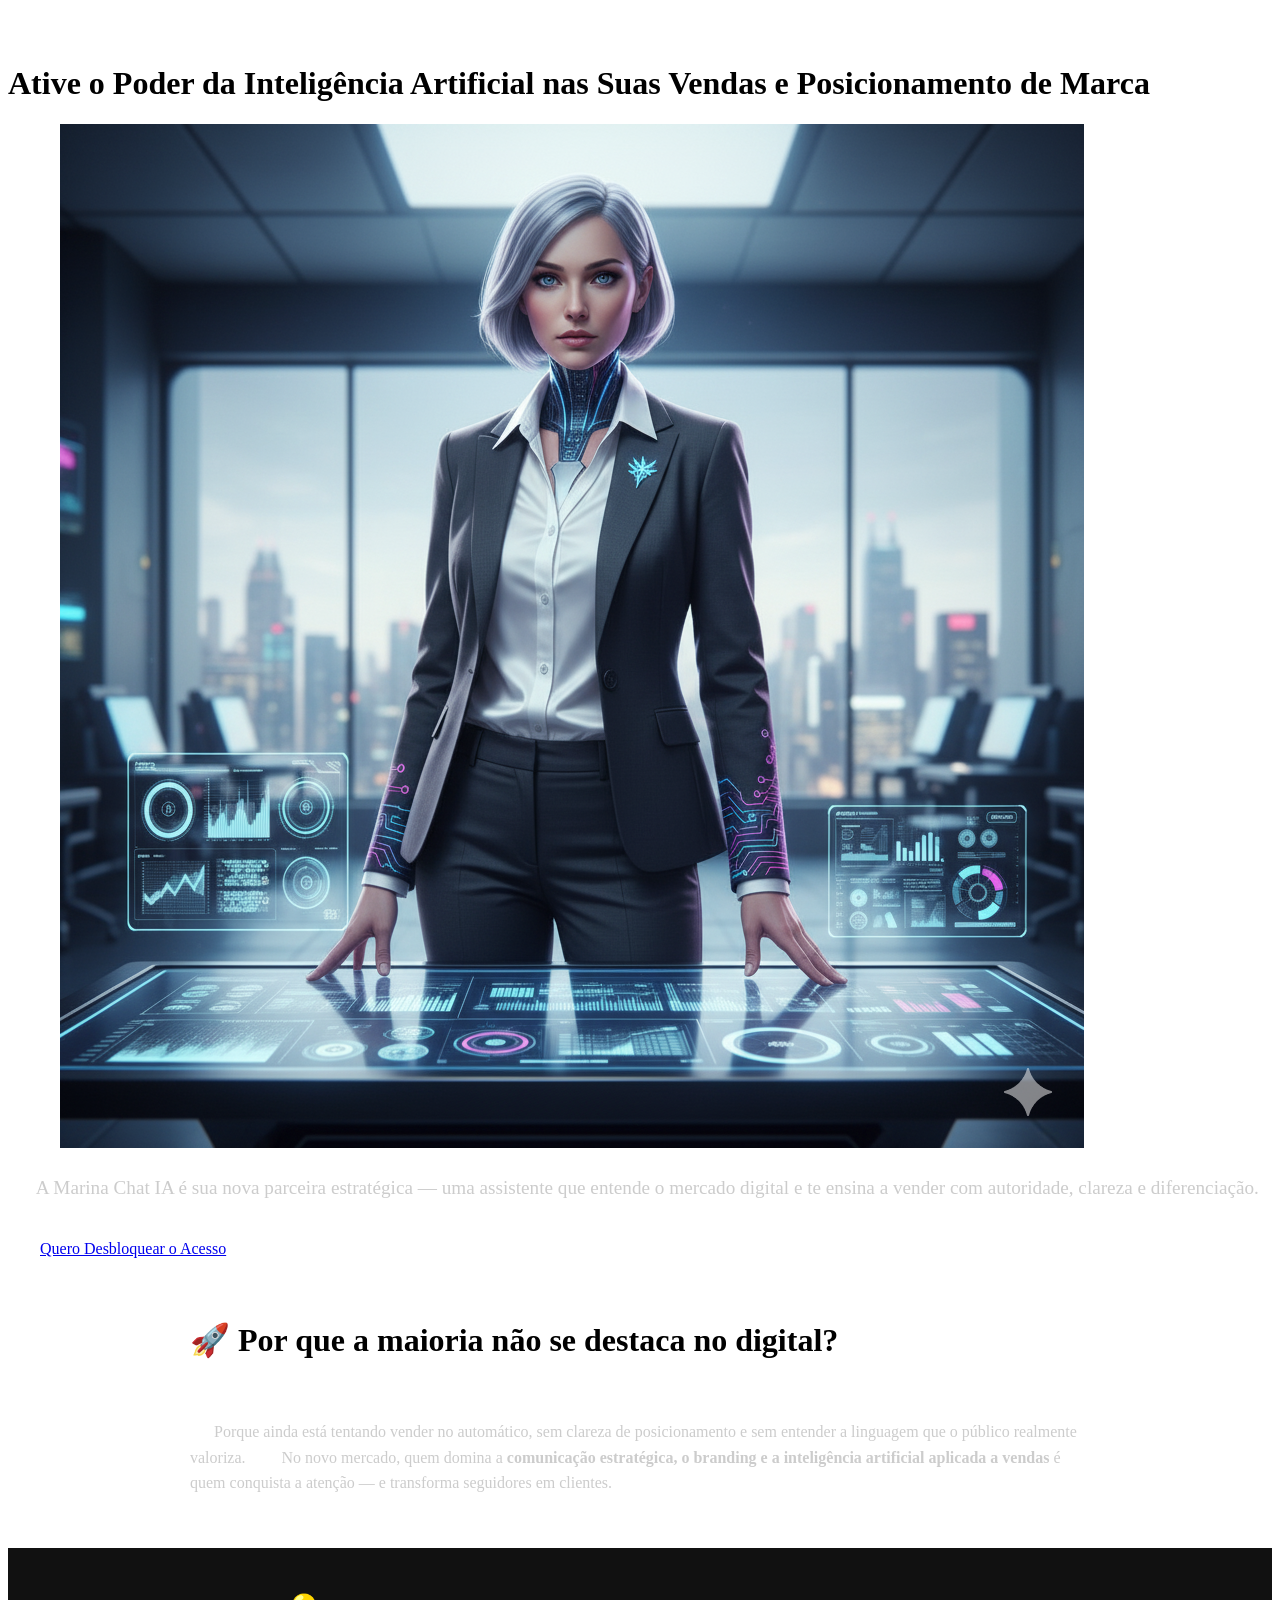
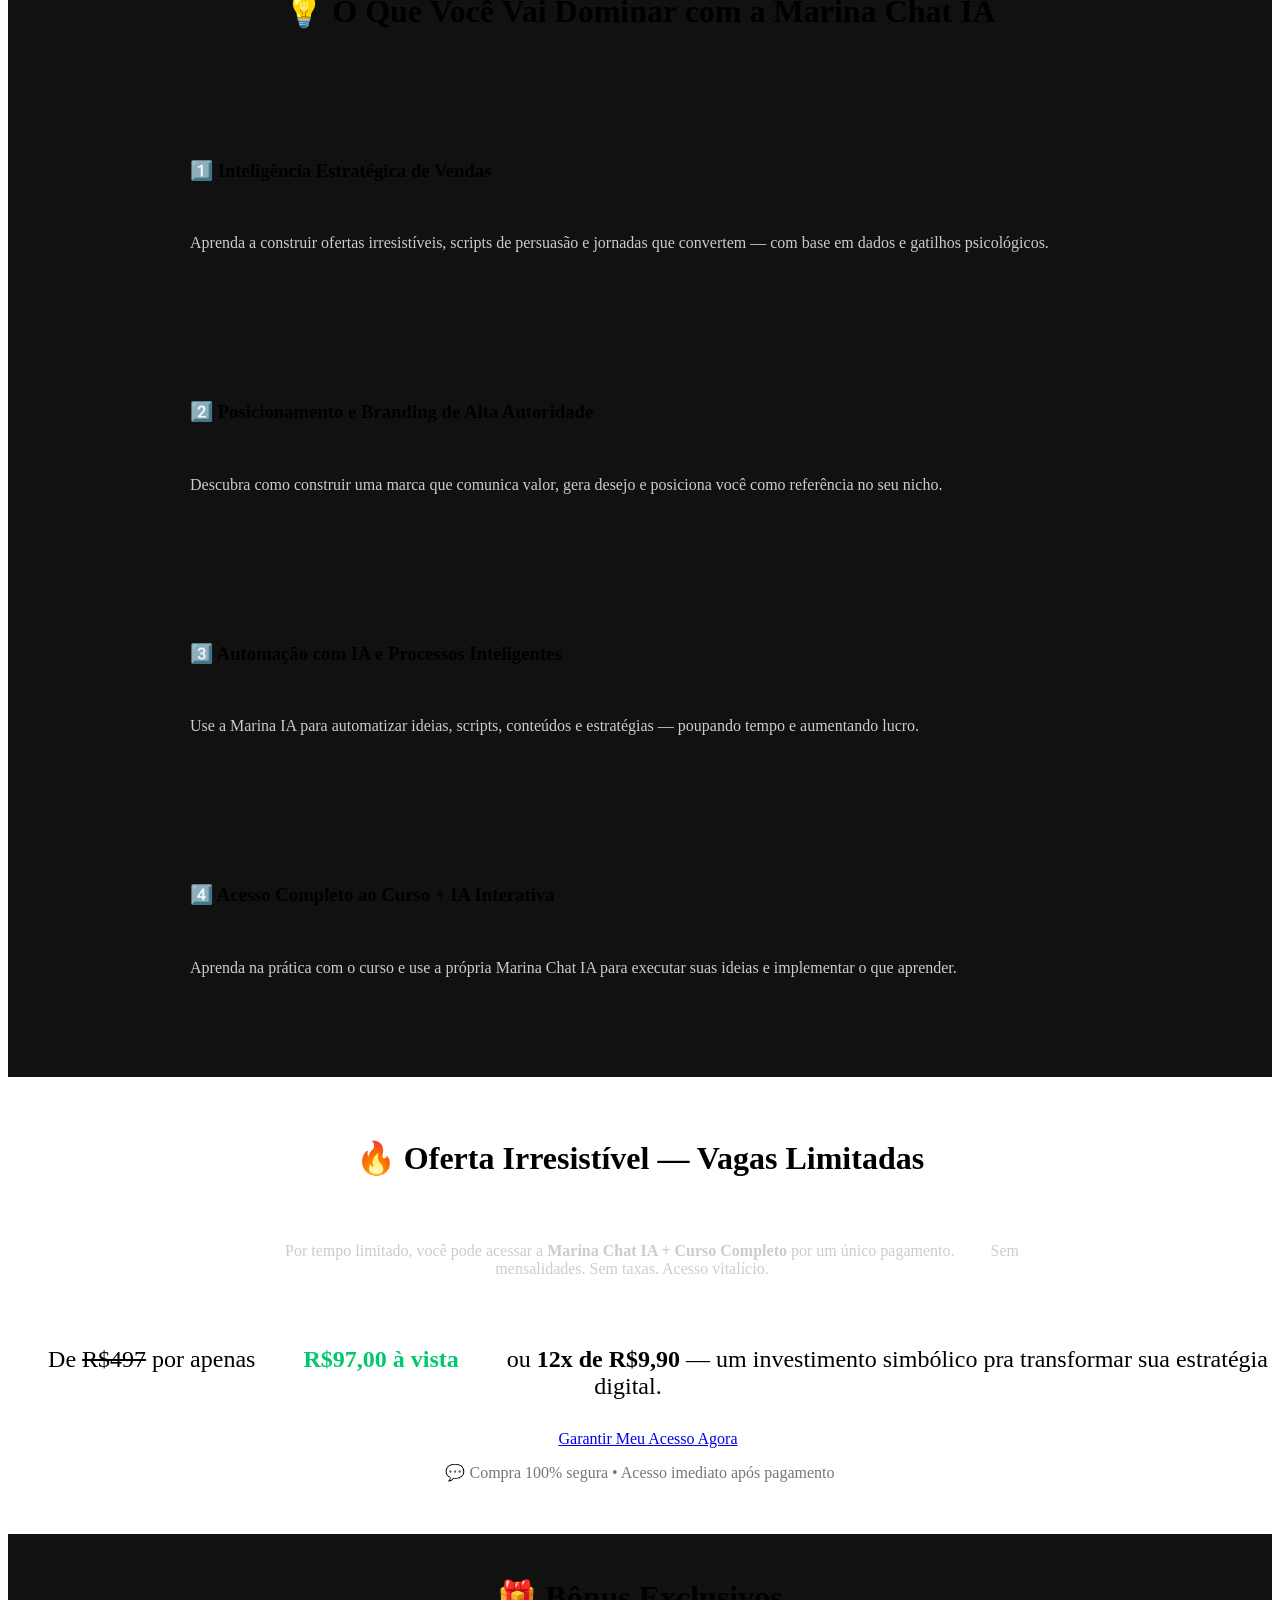
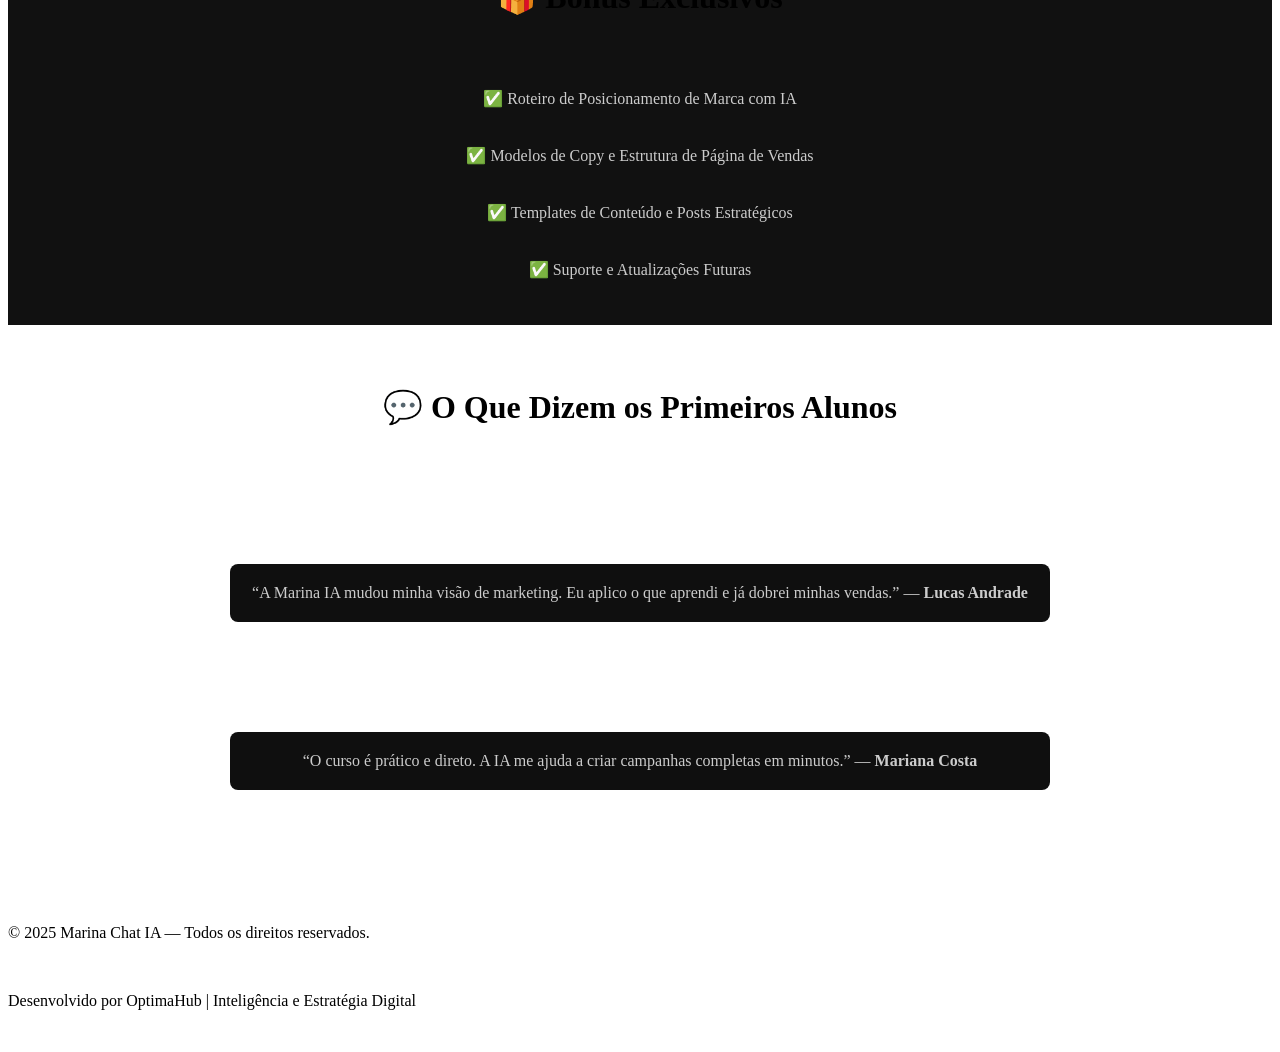
==== index.html @ 80dd75c2 "Update index.html" ====
<!DOCTYPE html>
<html lang="pt-BR">
<head>
  <meta charset="UTF-8">
  <meta name="viewport" content="width=device-width, initial-scale=1.0">
  <title>Marina Chat IA — Inteligência, Posicionamento e Vendas</title>
  <meta name="description" content="Domine o mercado digital com a Marina Chat IA — Inteligência Artificial estratégica para posicionamento, vendas e diferenciação de marca.">
  
    <link rel="stylesheet" href="style.css"> 
  
  </head>
<body>

  <header>
    <h1>Ative o Poder da Inteligência Artificial nas Suas Vendas e Posicionamento de Marca</h1>
    
        <img src="marina-ia.png" 
         alt="Marina IA Chat" 
         class="marina-img" 
         loading="lazy">

    <p class="subtitle" style="font-size:1.2em; color:#ccc; margin-top:25px;">
      A Marina Chat IA é sua nova parceira estratégica — uma assistente que entende o mercado digital e te ensina a vender com autoridade, clareza e diferenciação.
    </p>
        <a href="https://pay.kiwify.com.br/bHlVZrh" target="_blank" class="cta">Quero Desbloquear o Acesso</a>
  </header>

  <section class="container" style="max-width:900px; margin:auto;">
    <h2 style="font-size:2em; font-weight:600;">🚀 Por que a maioria não se destaca no digital?</h2>
    <p style="color:#ccc; line-height:1.6;">
      Porque ainda está tentando vender no automático, sem clareza de posicionamento e sem entender a linguagem que o público realmente valoriza.  
      No novo mercado, quem domina a <strong>comunicação estratégica, o branding e a inteligência artificial aplicada a vendas</strong> é quem conquista a atenção — e transforma seguidores em clientes.
    </p>
  </section>

  <section style="background:#111;">
    <h2 style="font-size:2em; font-weight:600; text-align:center;">💡 O Que Você Vai Dominar com a Marina Chat IA</h2>
    <div style="display:grid; gap:30px; margin-top:40px; max-width:900px; margin:auto;">
      <div>
        <h3>1️⃣ Inteligência Estratégica de Vendas</h3>
        <p style="color:#ccc;">Aprenda a construir ofertas irresistíveis, scripts de persuasão e jornadas que convertem — com base em dados e gatilhos psicológicos.</p>
      </div>
      <div>
        <h3>2️⃣ Posicionamento e Branding de Alta Autoridade</h3>
        <p style="color:#ccc;">Descubra como construir uma marca que comunica valor, gera desejo e posiciona você como referência no seu nicho.</p>
      </div>
      <div>
        <h3>3️⃣ Automação com IA e Processos Inteligentes</h3>
        <p style="color:#ccc;">Use a Marina IA para automatizar ideias, scripts, conteúdos e estratégias — poupando tempo e aumentando lucro.</p>
      </div>
      <div>
        <h3>4️⃣ Acesso Completo ao Curso + IA Interativa</h3>
        <p style="color:#ccc;">Aprenda na prática com o curso e use a própria Marina Chat IA para executar suas ideias e implementar o que aprender.</p>
      </div>
    </div>
  </section>

  <section id="oferta" style="text-align:center;">
    <h2 style="font-size:2em;">🔥 Oferta Irresistível — Vagas Limitadas</h2>
    <p style="color:#ccc; margin:20px auto; max-width:800px;">
      Por tempo limitado, você pode acessar a <strong>Marina Chat IA + Curso Completo</strong> por um único pagamento.  
      Sem mensalidades. Sem taxas. Acesso vitalício.
    </p>

    <p style="font-size:1.5em; margin:30px 0;">
      De <s>R$497</s> por apenas 
      <span style="color:#00c86f; font-weight:700;">R$97,00 à vista</span> 
      ou <strong>12x de R$9,90</strong> — um investimento simbólico pra transformar sua estratégia digital.
    </p>

        <a href="https://pay.kiwify.com.br/bHlVZrh" target="_blank" class="cta">Garantir Meu Acesso Agora</a>
    <p style="color:#777; margin-top:15px;">💬 Compra 100% segura • Acesso imediato após pagamento</p>
  </section>

  <section style="background:#111; text-align:center;">
    <h2 style="font-size:2em;">🎁 Bônus Exclusivos</h2>
    <ul style="list-style:none; padding:0; max-width:800px; margin:auto; color:#ccc;">
      <li style="margin:10px 0;">✅ Roteiro de Posicionamento de Marca com IA</li>
      <li style="margin:10px 0;">✅ Modelos de Copy e Estrutura de Página de Vendas</li>
      <li style="margin:10px 0;">✅ Templates de Conteúdo e Posts Estratégicos</li>
      <li style="margin:10px 0;">✅ Suporte e Atualizações Futuras</li>
    </ul>
  </section>

  <section style="text-align:center;">
    <h2 style="font-size:2em;">💬 O Que Dizem os Primeiros Alunos</h2>
    <div style="display:grid; gap:30px; max-width:900px; margin:auto; margin-top:30px;">
      <blockquote style="background:#0f0f0f; padding:20px; border-radius:8px; color:#ccc;">“A Marina IA mudou minha visão de marketing. Eu aplico o que aprendi e já dobrei minhas vendas.” — <strong>Lucas Andrade</strong></blockquote>
      <blockquote style="background:#0f0f0f; padding:20px; border-radius:8px; color:#ccc;">“O curso é prático e direto. A IA me ajuda a criar campanhas completas em minutos.” — <strong>Mariana Costa</strong></blockquote>
    </div>
  </section>

  <footer>
    <p>© 2025 Marina Chat IA — Todos os direitos reservados.</p>
    <p>Desenvolvido por OptimaHub | Inteligência e Estratégia Digital</p>
  </footer>

</body>
</html>
---- style.css ----

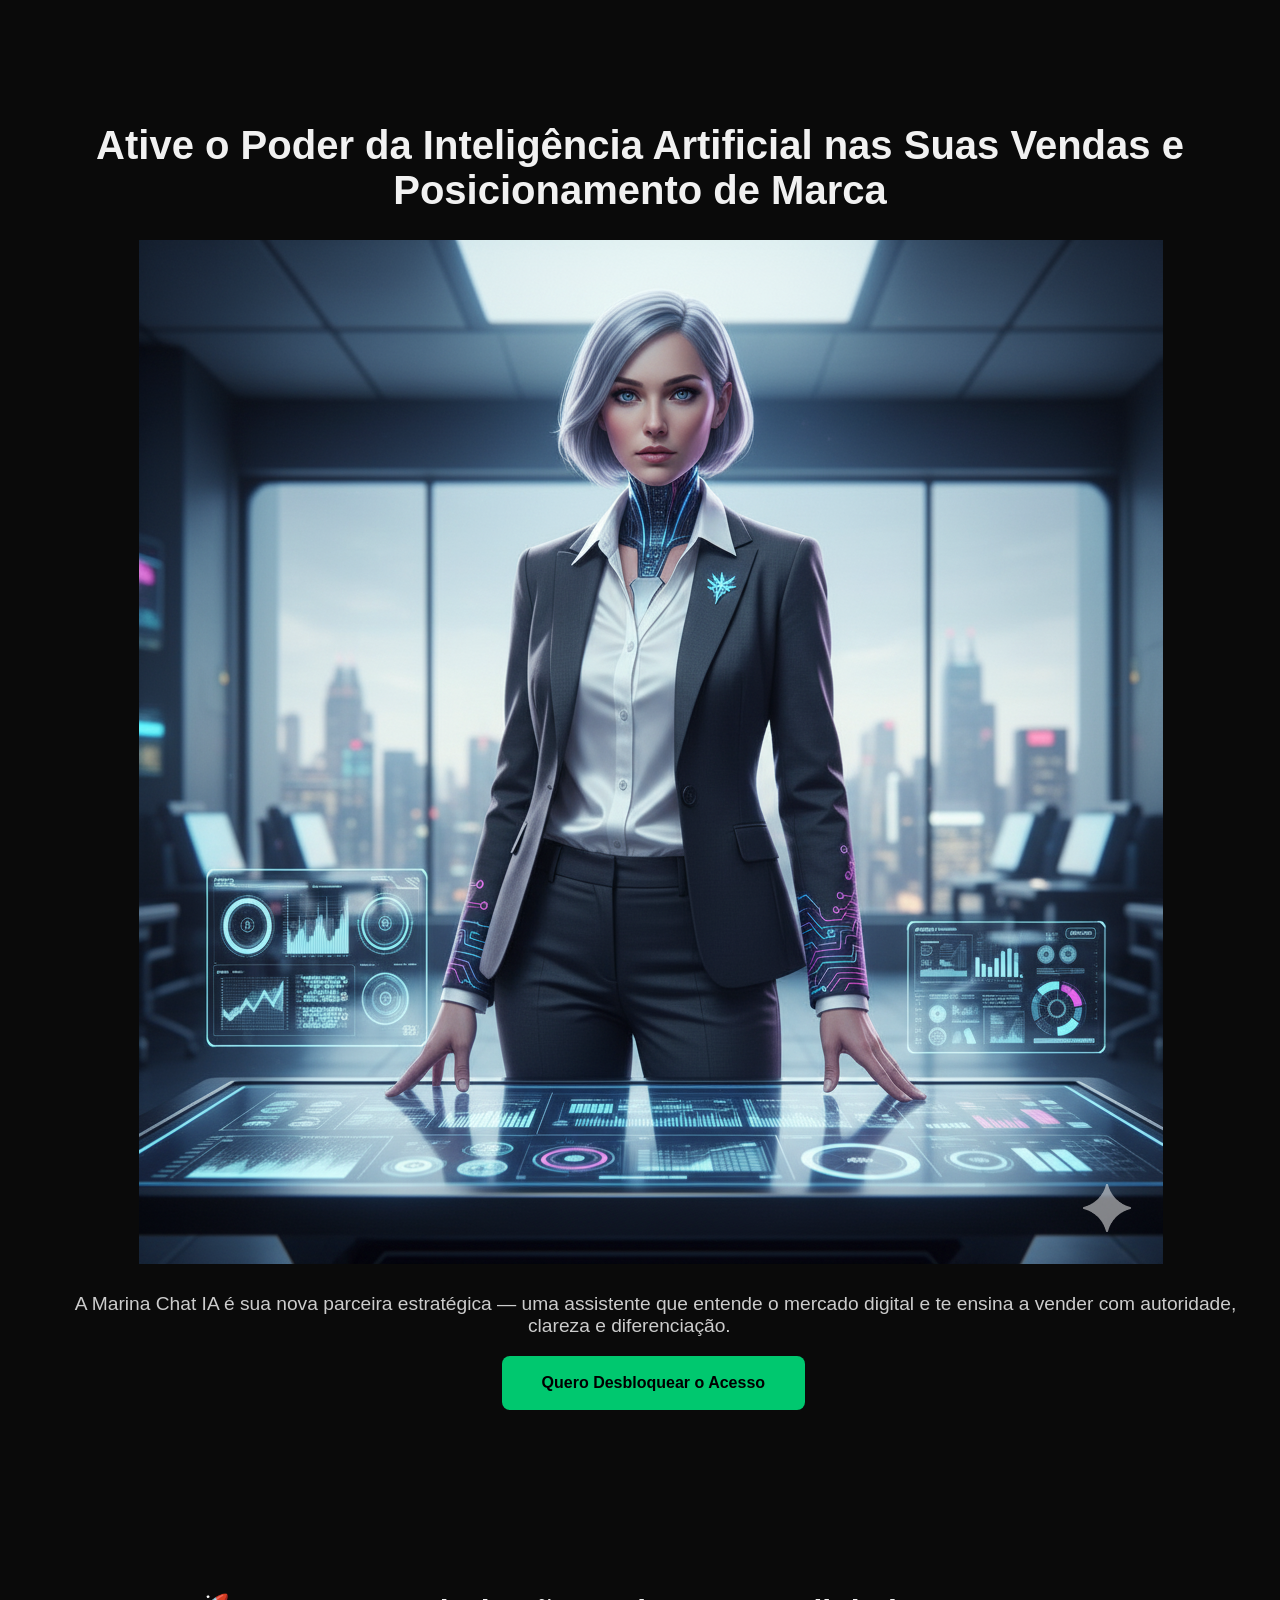
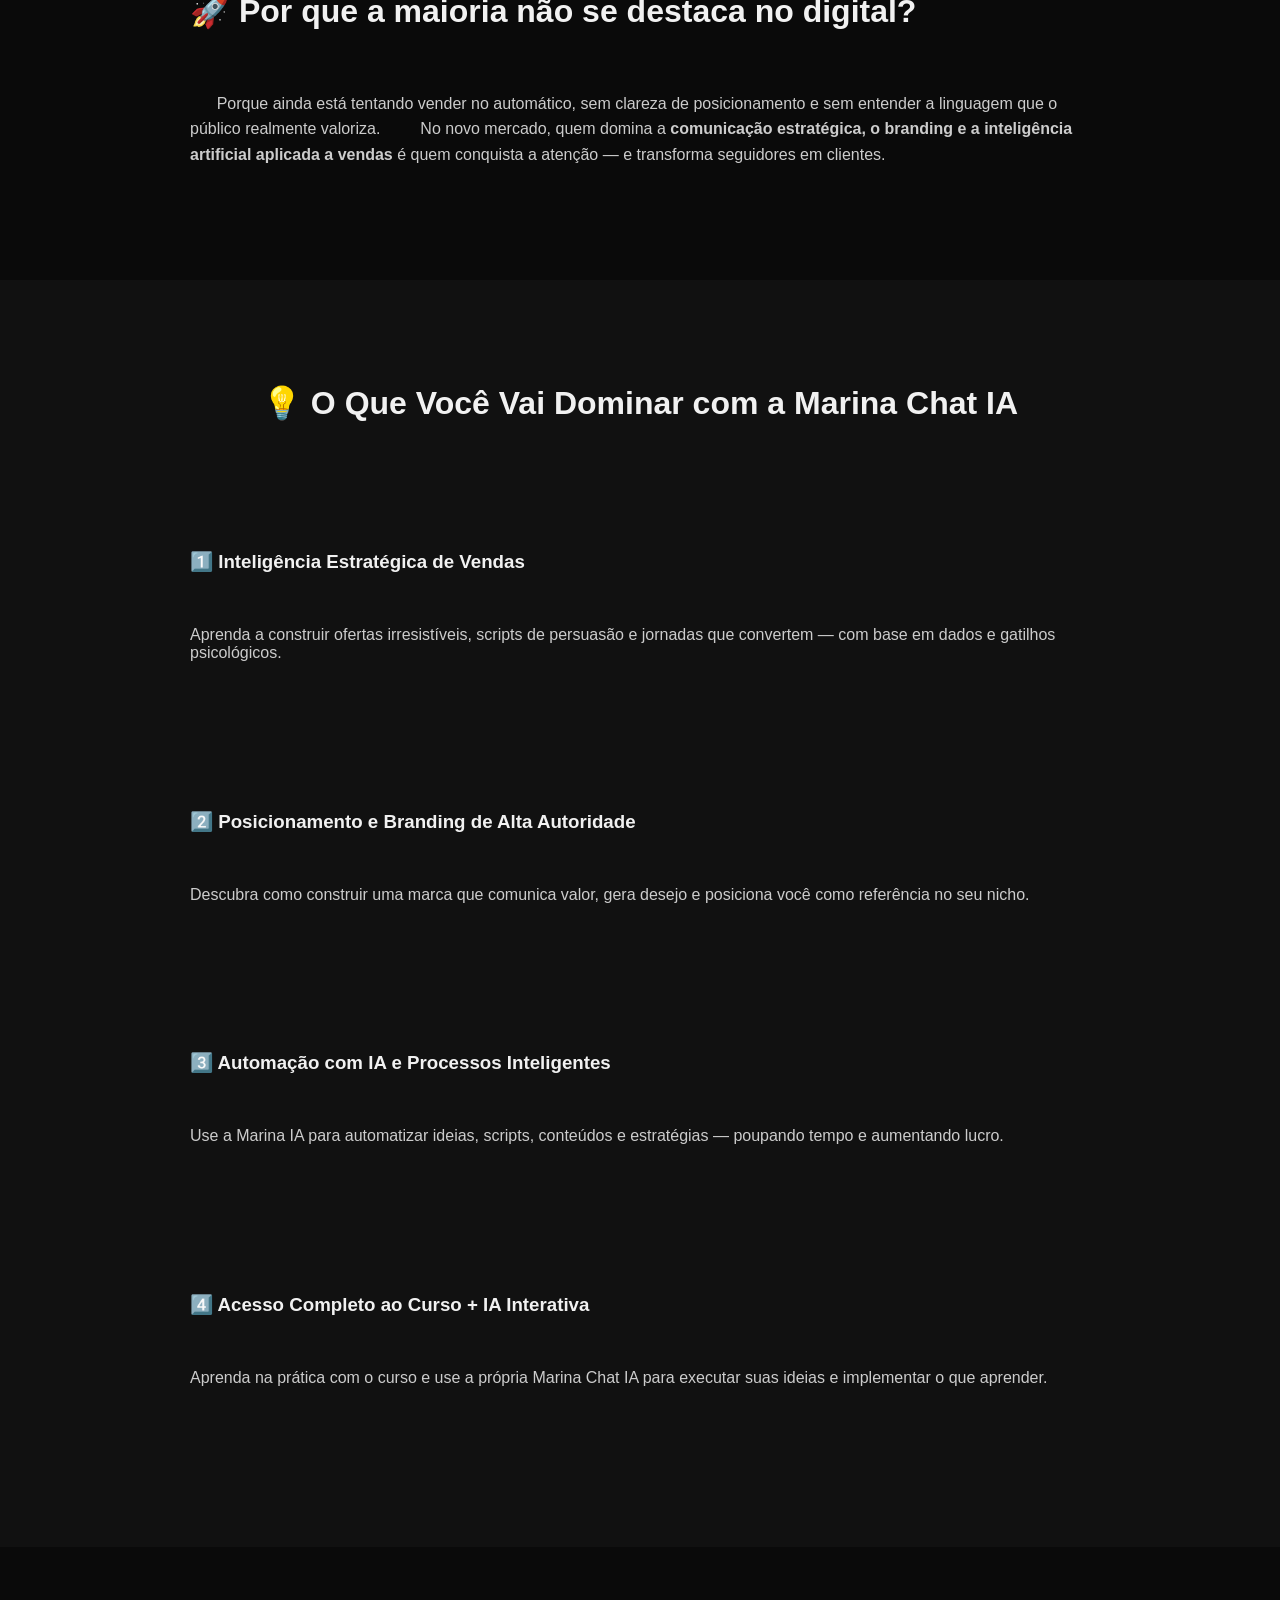
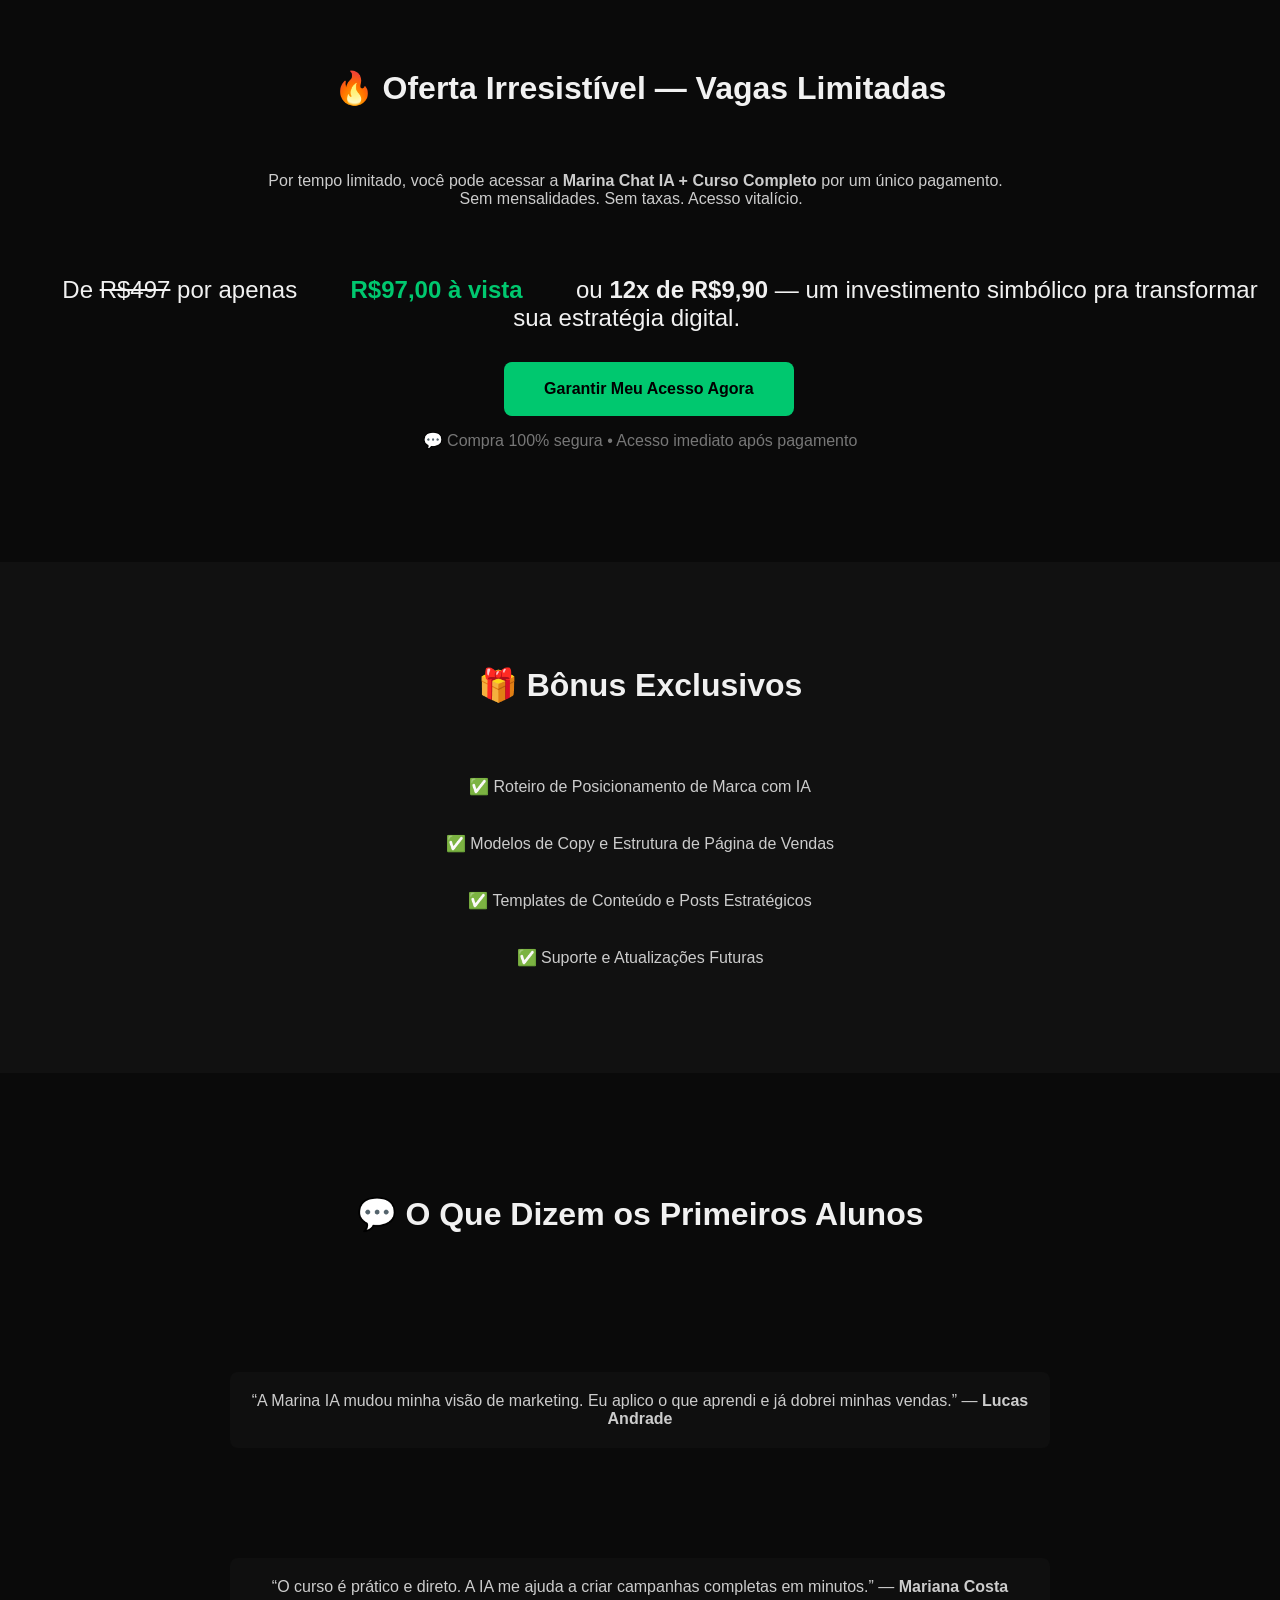
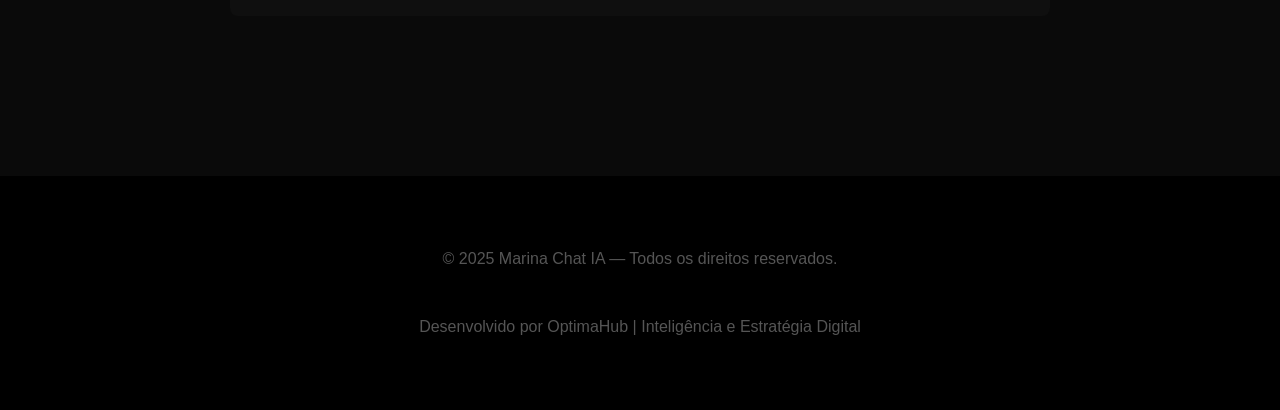
==== commit ef56b710: "Update index.html" ====
--- a/index.html
+++ b/index.html
@@ -14,18 +14,18 @@
   <header>
     <h1>Ative o Poder da Inteligência Artificial nas Suas Vendas e Posicionamento de Marca</h1>
     
-        <img src="marina-ia.png" 
+    <img src="marina-ia.png" 
          alt="Marina IA Chat" 
          class="marina-img" 
          loading="lazy">
 
-    <p class="subtitle" style="font-size:1.2em; color:#ccc; margin-top:25px;">
+    <p style="font-size:1.2em; color:#ccc; margin-top:25px;">
       A Marina Chat IA é sua nova parceira estratégica — uma assistente que entende o mercado digital e te ensina a vender com autoridade, clareza e diferenciação.
     </p>
         <a href="https://pay.kiwify.com.br/bHlVZrh" target="_blank" class="cta">Quero Desbloquear o Acesso</a>
   </header>
 
-  <section class="container" style="max-width:900px; margin:auto;">
+  <section style="max-width:900px; margin:auto;">
     <h2 style="font-size:2em; font-weight:600;">🚀 Por que a maioria não se destaca no digital?</h2>
     <p style="color:#ccc; line-height:1.6;">
       Porque ainda está tentando vender no automático, sem clareza de posicionamento e sem entender a linguagem que o público realmente valoriza.  
--- a/style.css
+++ b/style.css
@@ -1 +1,63 @@
+/* ====== Estilos da Página Marina IA Chat (Versão Estável) ====== */
 
+body {
+  font-family: 'Poppins', sans-serif;
+  background-color: #0a0a0a;
+  color: #f1f1f1;
+  margin: 0;
+  padding: 0;
+}
+
+header {
+  text-align: center;
+  padding: 60px 20px;
+}
+
+h1 {
+  font-size: 2.5em;
+  font-weight: 700;
+}
+
+/* ✨ EFEITO FUTURISTA NA IMAGEM */
+.marina-img {
+  width: 280px;
+  border-radius: 18px;
+  margin-top: 25px;
+  box-shadow: 0 0 25px rgba(0, 200, 111, 0.5);
+  transition: all 0.4s ease;
+  cursor: pointer;
+}
+
+.marina-img:hover {
+  transform: scale(1.05);
+  box-shadow: 0 0 40px rgba(0, 255, 150, 0.8);
+  filter: brightness(1.2);
+}
+
+section {
+  padding: 60px 20px;
+}
+
+a.cta {
+  background: #00c86f;
+  color: #000;
+  padding: 18px 40px;
+  text-decoration: none;
+  border-radius: 8px;
+  font-weight: 700;
+  display: inline-block;
+  transition: 0.3s;
+}
+
+a.cta:hover {
+  background: #00e37f;
+  box-shadow: 0 0 20px rgba(0, 255, 150, 0.4);
+}
+
+footer {
+  background: #000;
+  text-align: center;
+  padding: 40px 20px;
+  color: #555;
+}
+
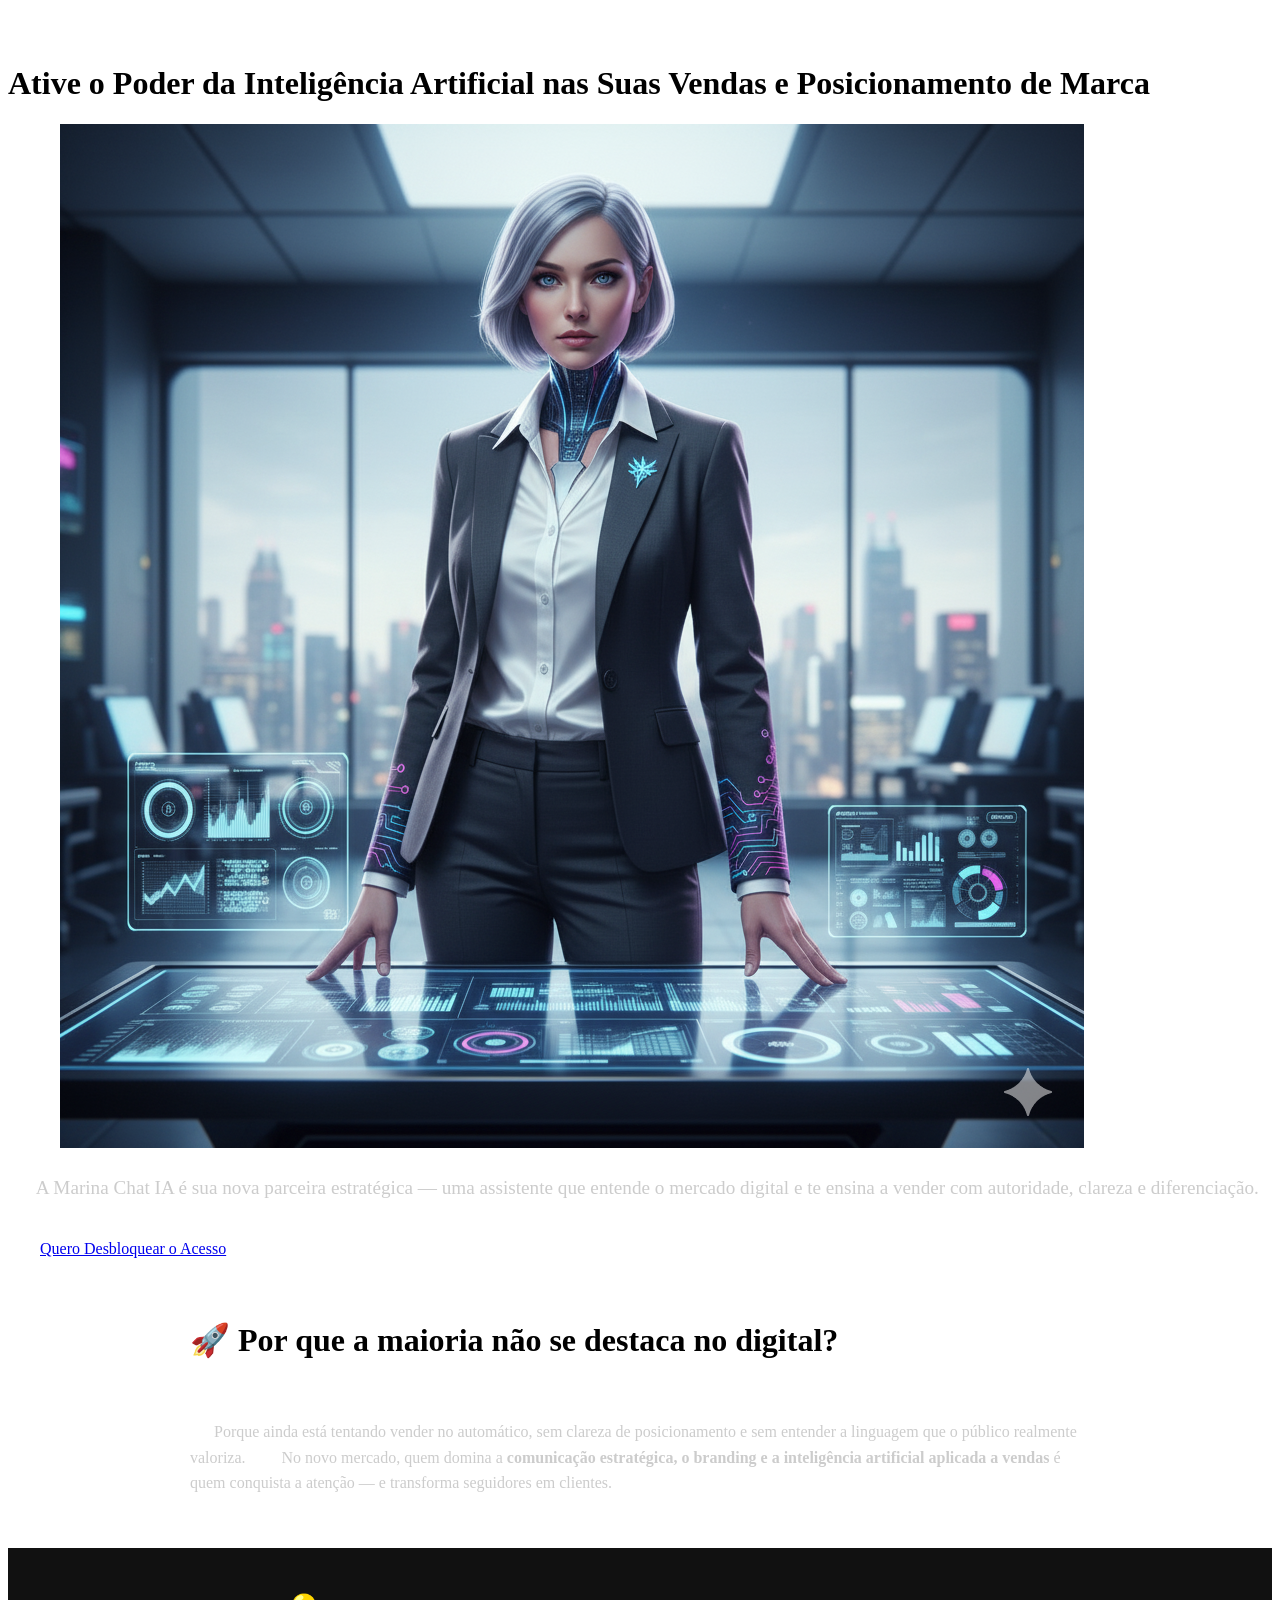
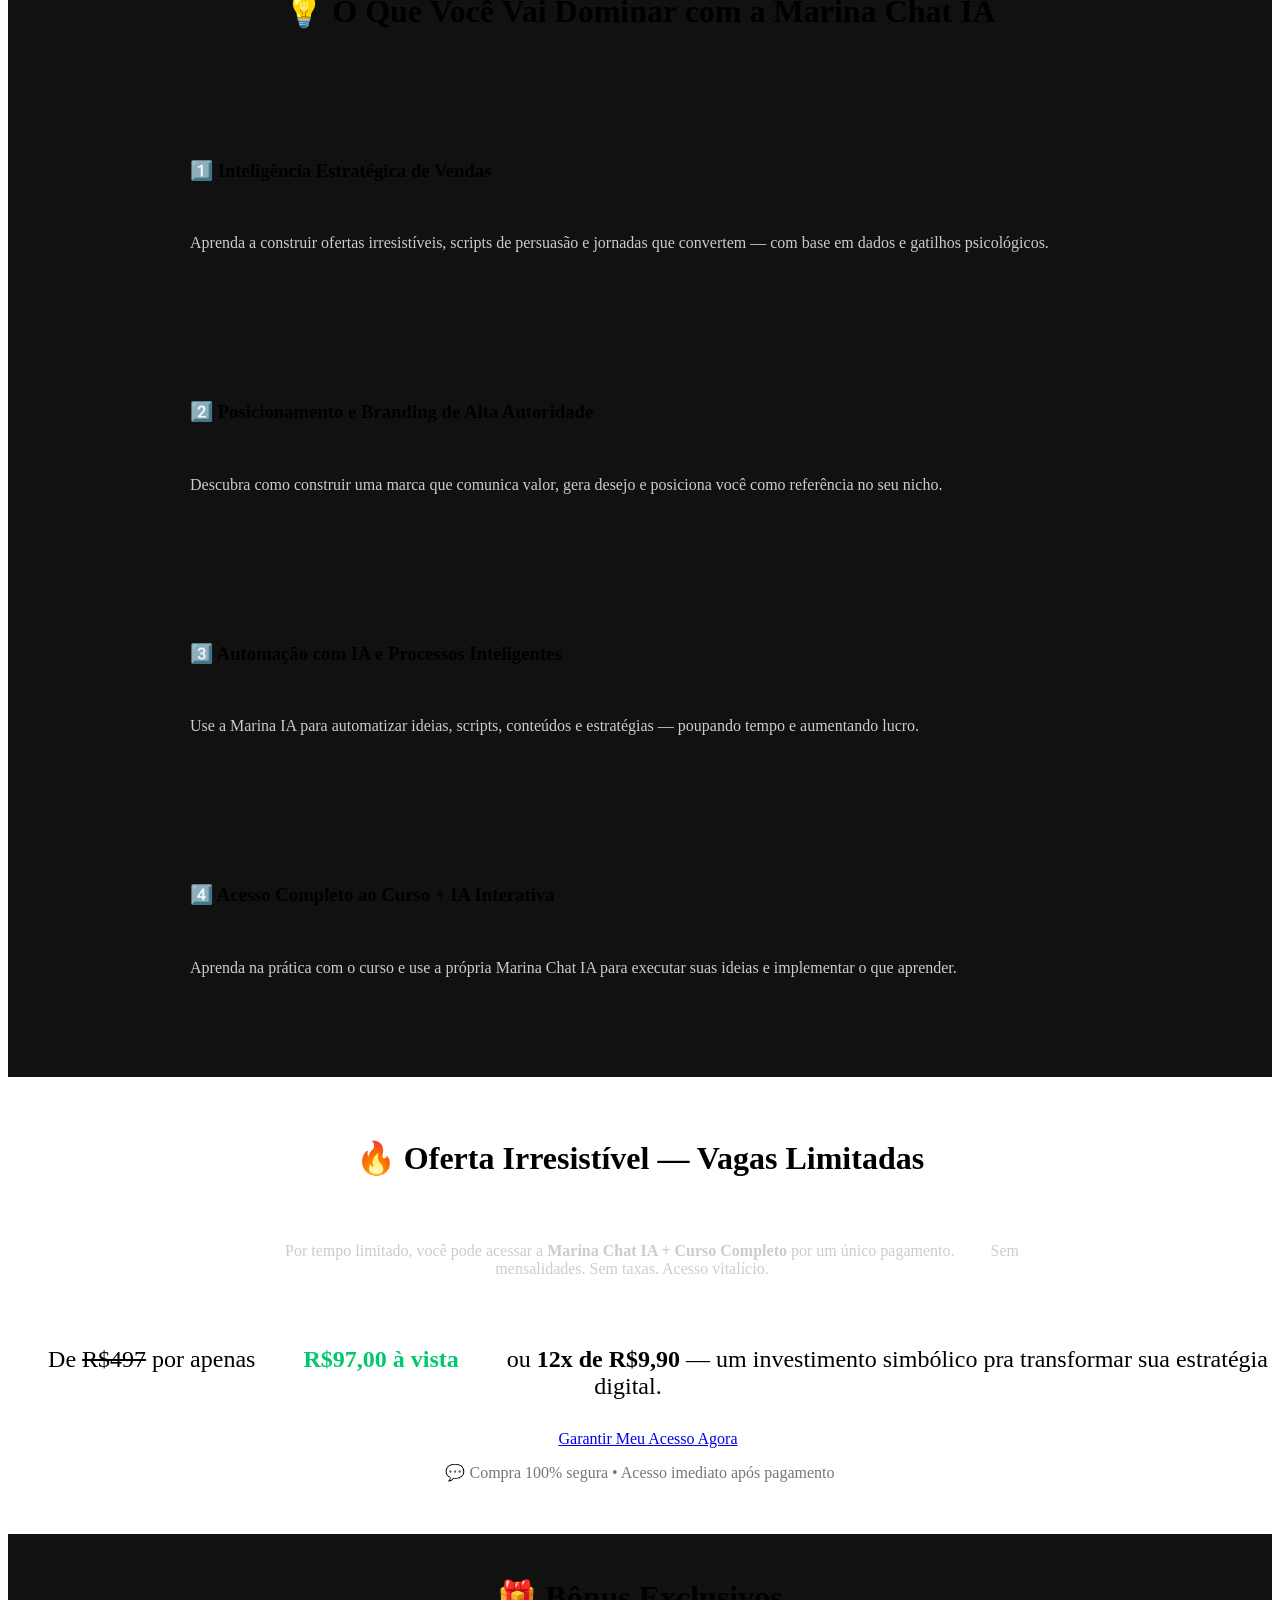
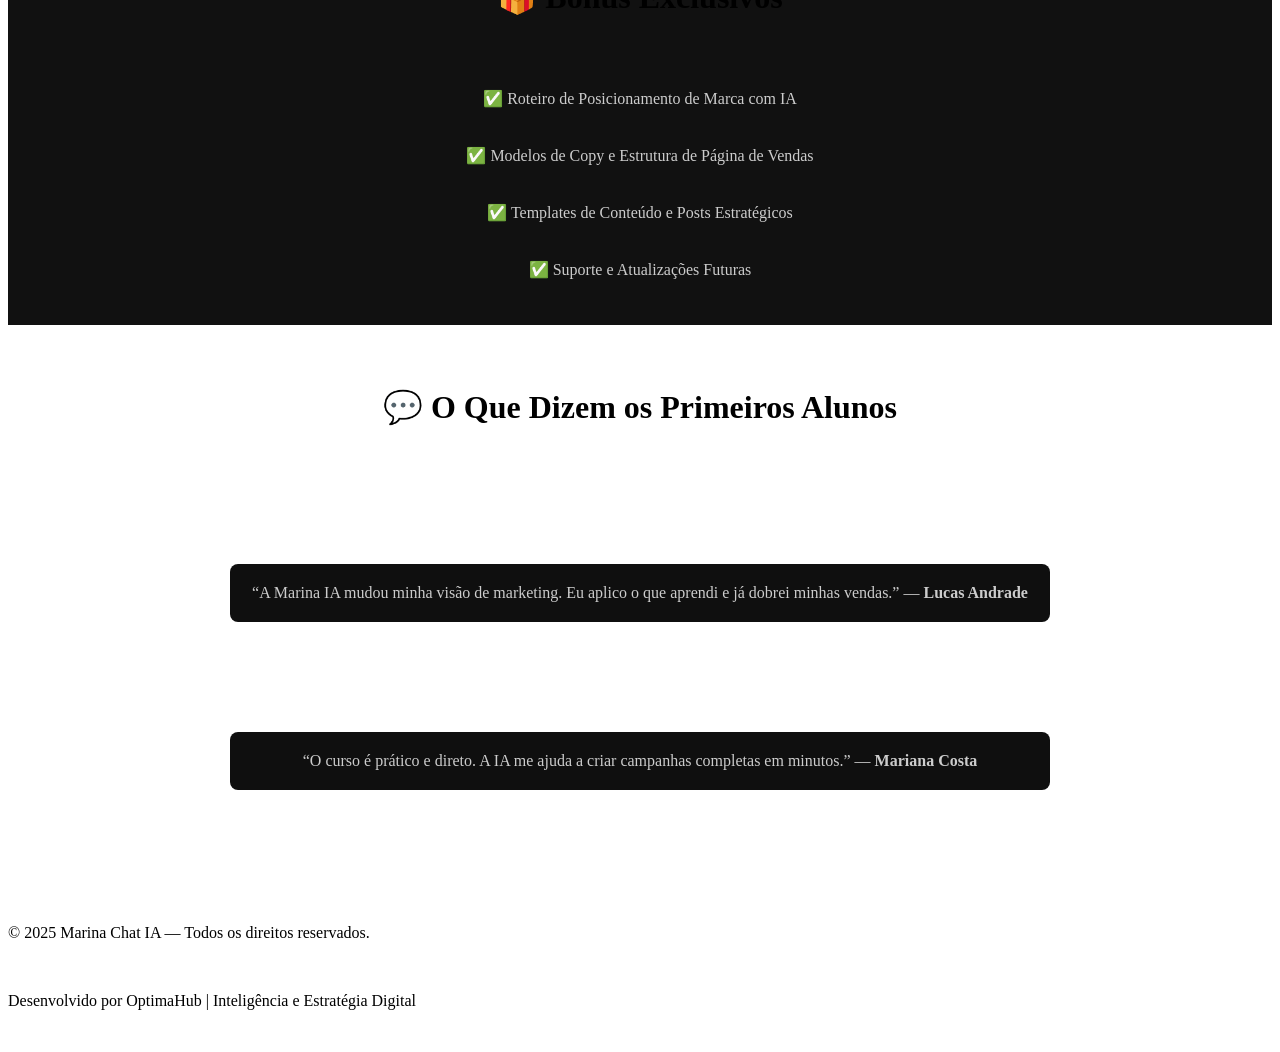
==== commit bae15db2: "Update index.html" ====
--- a/index.html
+++ b/index.html
@@ -5,16 +5,75 @@
   <meta name="viewport" content="width=device-width, initial-scale=1.0">
   <title>Marina Chat IA — Inteligência, Posicionamento e Vendas</title>
   <meta name="description" content="Domine o mercado digital com a Marina Chat IA — Inteligência Artificial estratégica para posicionamento, vendas e diferenciação de marca.">
-  
-    <link rel="stylesheet" href="style.css"> 
-  
-  </head>
+    <style>
+    body {
+      font-family: 'Poppins', sans-serif;
+      background-color: #0a0a0a; /* Fundo Preto */
+      color: #f1f1f1;
+      margin: 0;
+      padding: 0;
+    }
+
+    header {
+      text-align: center;
+      padding: 60px 20px;
+    }
+
+    h1 {
+      font-size: 2.5em; /* Letras Grandes */
+      font-weight: 700;
+    }
+
+    /* ✨ EFEITO FUTURISTA NA IMAGEM */
+    .marina-img {
+      width: 280px;
+      border-radius: 18px;
+      margin-top: 25px;
+      box-shadow: 0 0 25px rgba(0, 200, 111, 0.5);
+      transition: all 0.4s ease;
+      cursor: pointer;
+    }
+
+    .marina-img:hover {
+      transform: scale(1.05);
+      box-shadow: 0 0 40px rgba(0, 255, 150, 0.8);
+      filter: brightness(1.2);
+    }
+
+    section {
+      padding: 60px 20px;
+    }
+
+    a.cta {
+      background: #00c86f;
+      color: #000;
+      padding: 18px 40px;
+      text-decoration: none;
+      border-radius: 8px;
+      font-weight: 700;
+      display: inline-block;
+      transition: 0.3s;
+    }
+
+    a.cta:hover {
+      background: #00e37f;
+      box-shadow: 0 0 20px rgba(0, 255, 150, 0.4);
+    }
+
+    footer {
+      background: #000;
+      text-align: center;
+      padding: 40px 20px;
+      color: #555;
+    }
+  </style>
+</head>
 <body>
 
   <header>
     <h1>Ative o Poder da Inteligência Artificial nas Suas Vendas e Posicionamento de Marca</h1>
     
-    <img src="marina-ia.png" 
+        <img src="marina-ia.png" 
          alt="Marina IA Chat" 
          class="marina-img" 
          loading="lazy">
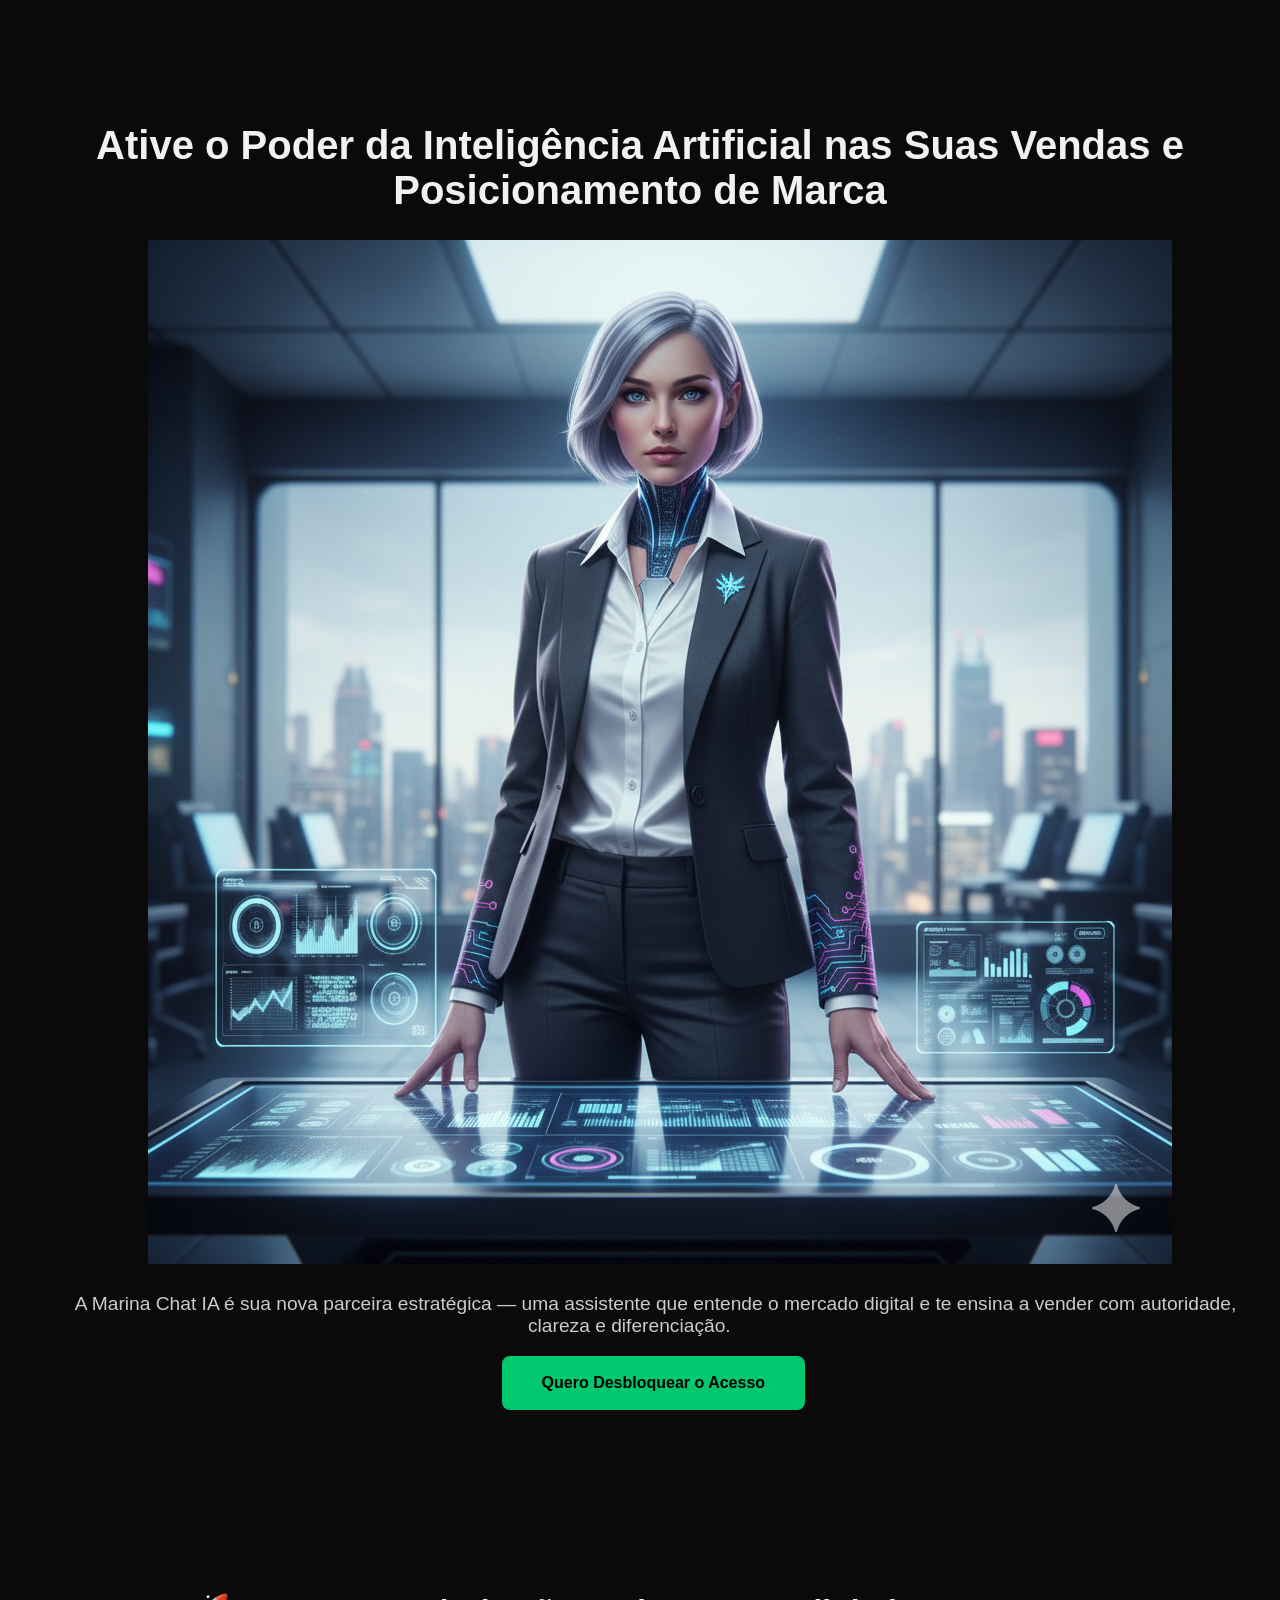
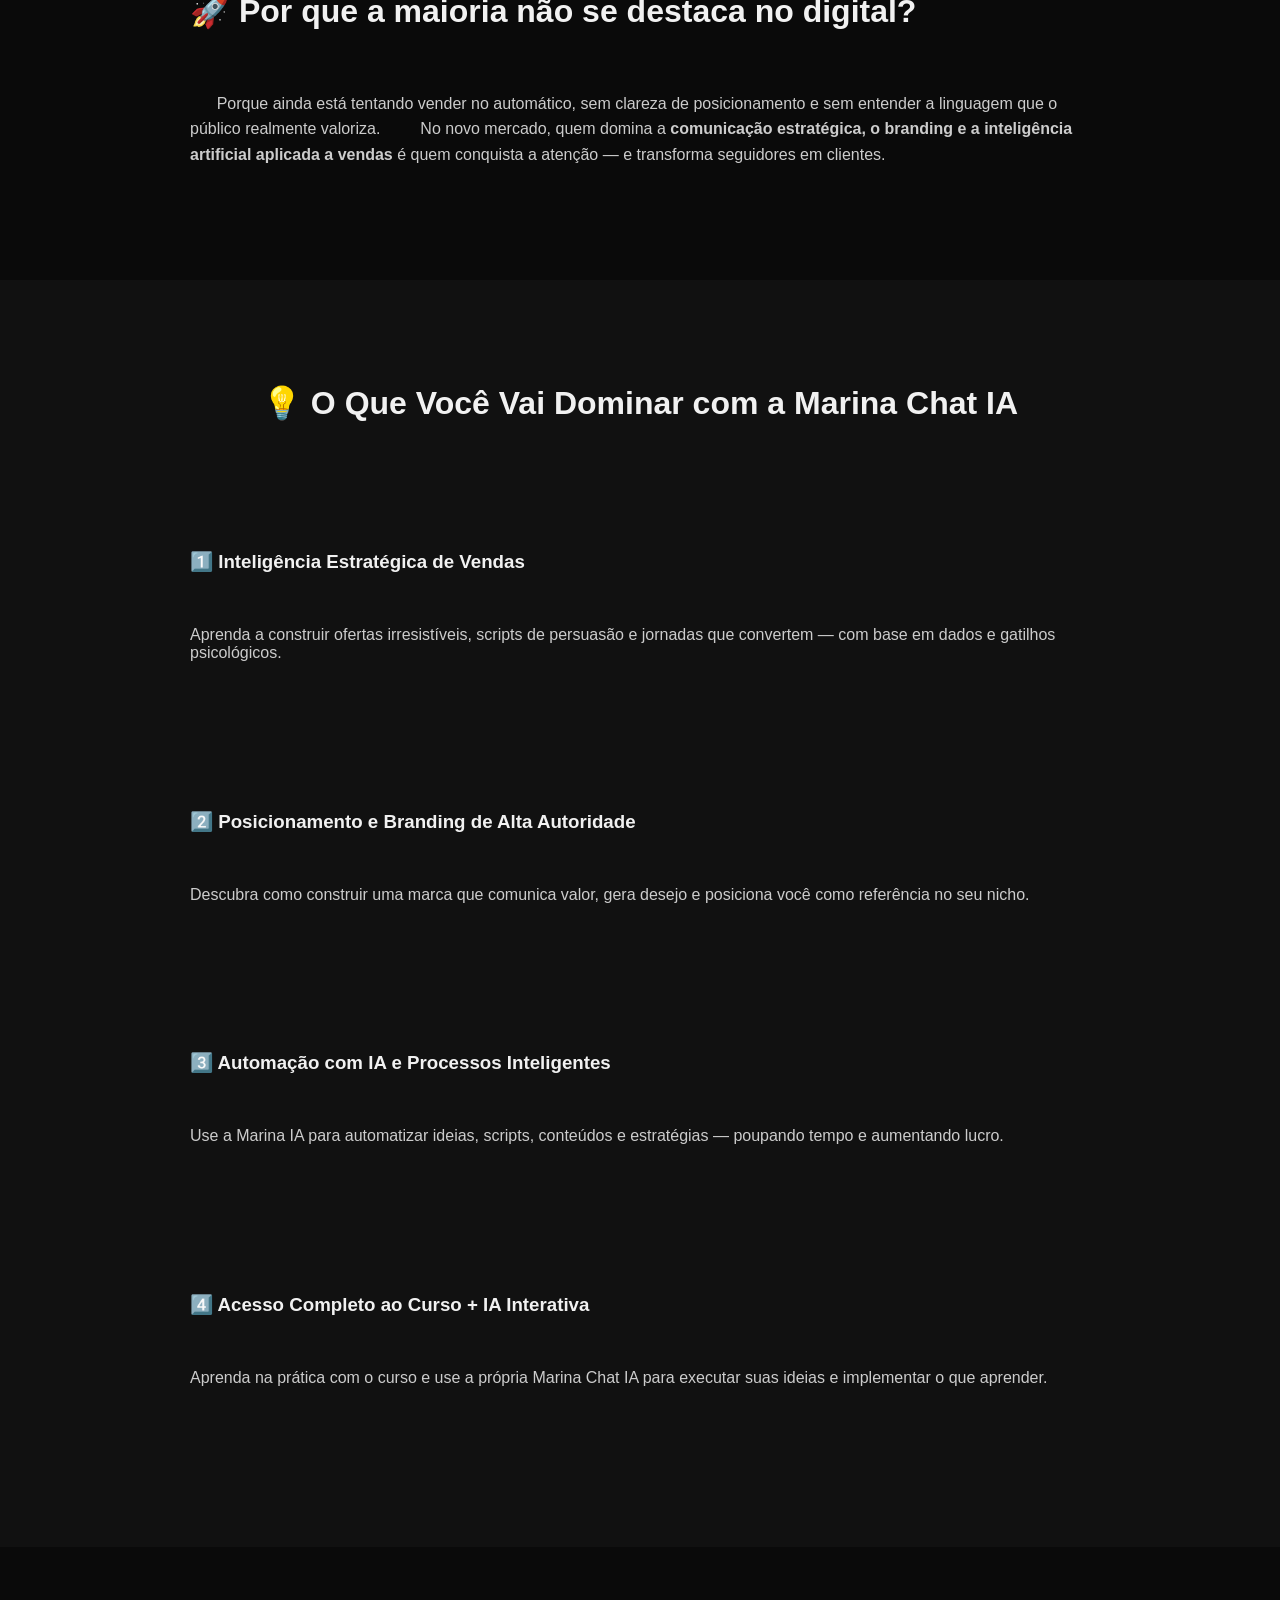
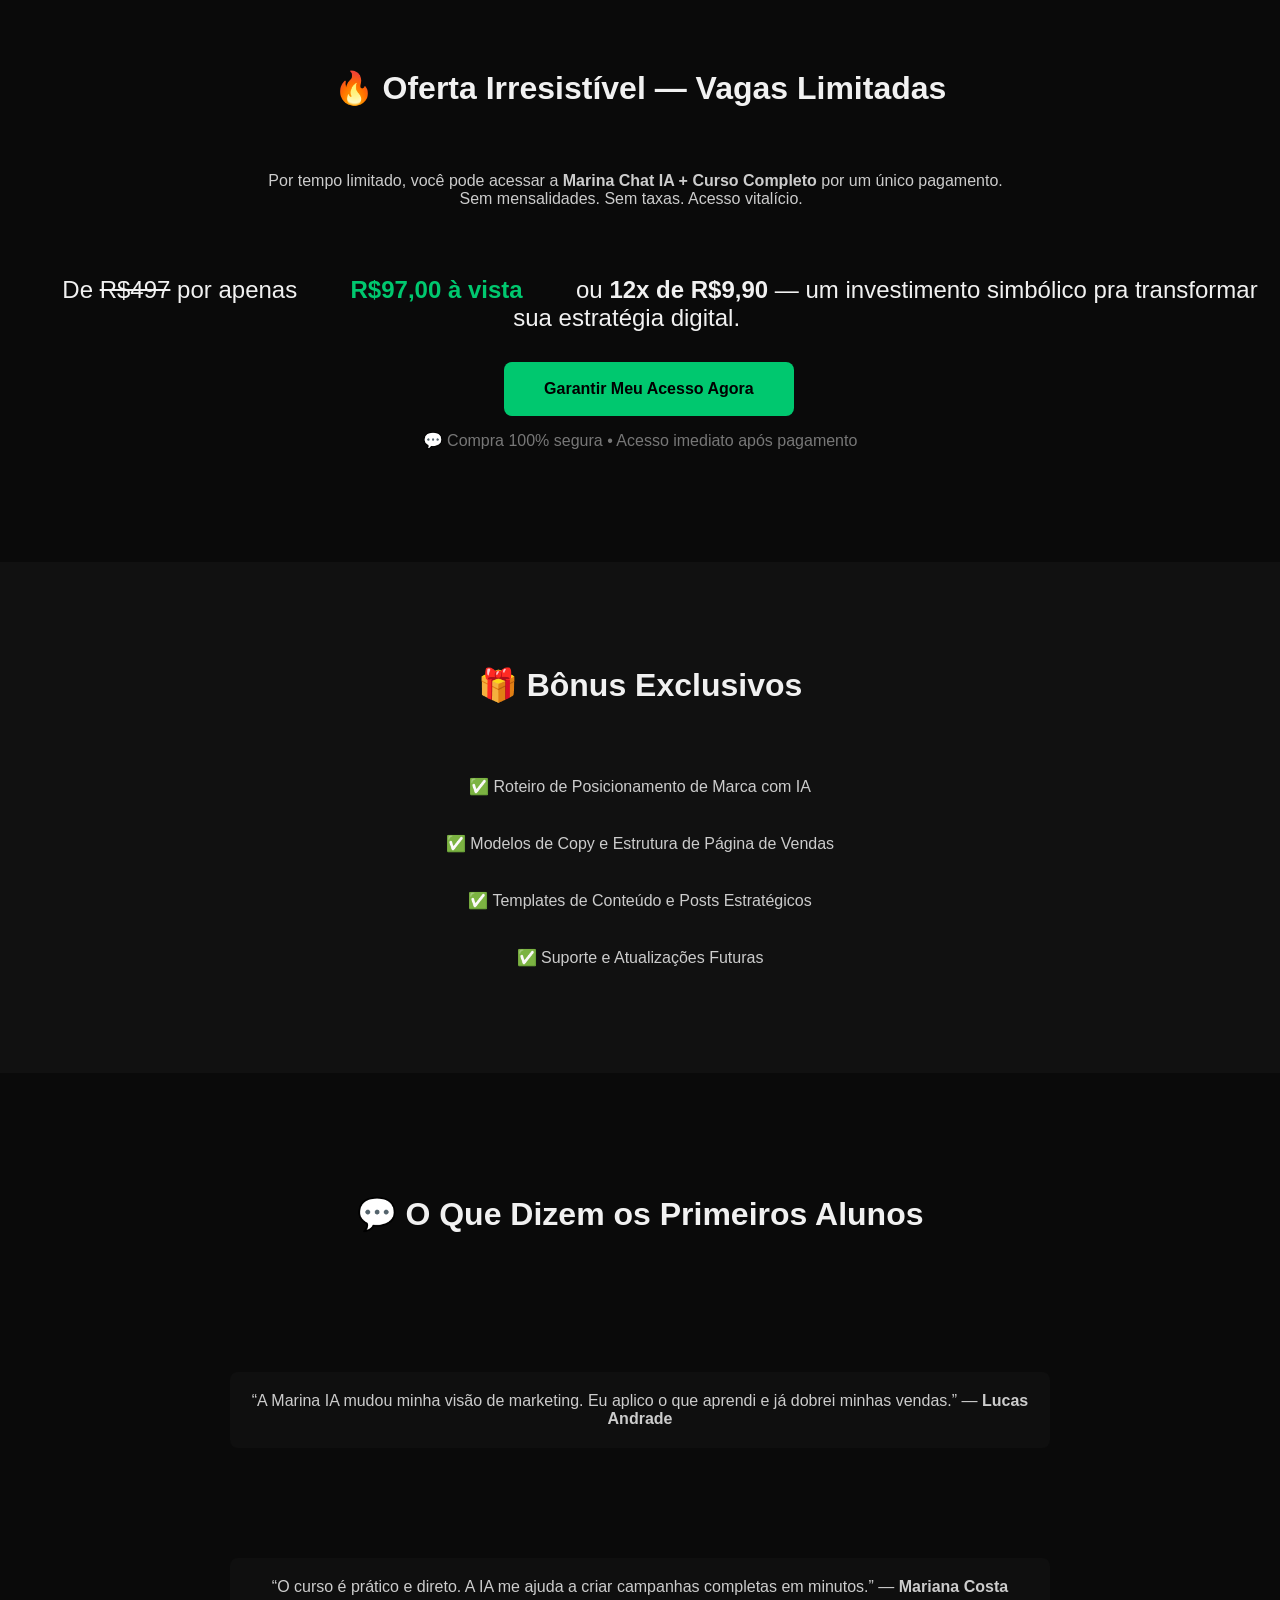
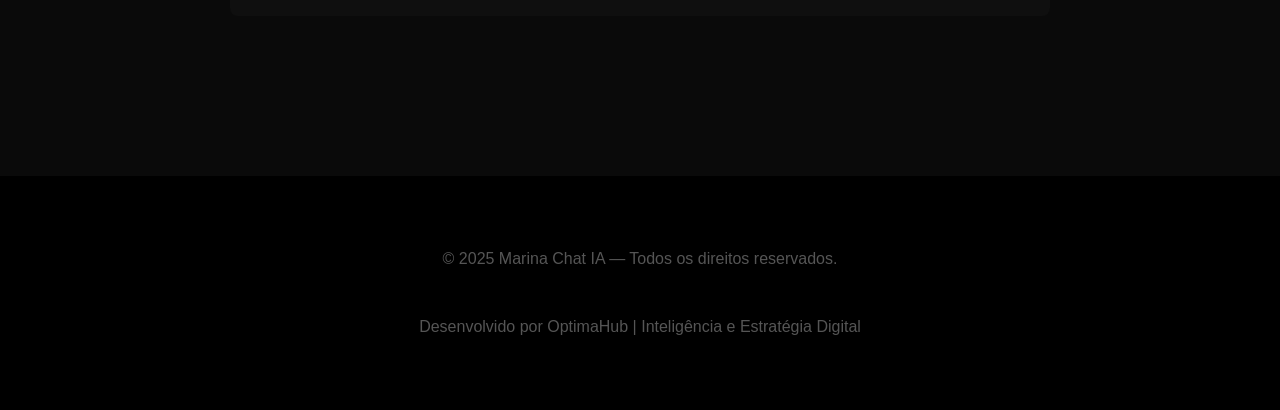
==== commit 8d96902b: "Update index.html" ====
--- a/index.html
+++ b/index.html
@@ -5,69 +5,9 @@
   <meta name="viewport" content="width=device-width, initial-scale=1.0">
   <title>Marina Chat IA — Inteligência, Posicionamento e Vendas</title>
   <meta name="description" content="Domine o mercado digital com a Marina Chat IA — Inteligência Artificial estratégica para posicionamento, vendas e diferenciação de marca.">
-    <style>
-    body {
-      font-family: 'Poppins', sans-serif;
-      background-color: #0a0a0a; /* Fundo Preto */
-      color: #f1f1f1;
-      margin: 0;
-      padding: 0;
-    }
-
-    header {
-      text-align: center;
-      padding: 60px 20px;
-    }
-
-    h1 {
-      font-size: 2.5em; /* Letras Grandes */
-      font-weight: 700;
-    }
-
-    /* ✨ EFEITO FUTURISTA NA IMAGEM */
-    .marina-img {
-      width: 280px;
-      border-radius: 18px;
-      margin-top: 25px;
-      box-shadow: 0 0 25px rgba(0, 200, 111, 0.5);
-      transition: all 0.4s ease;
-      cursor: pointer;
-    }
-
-    .marina-img:hover {
-      transform: scale(1.05);
-      box-shadow: 0 0 40px rgba(0, 255, 150, 0.8);
-      filter: brightness(1.2);
-    }
-
-    section {
-      padding: 60px 20px;
-    }
-
-    a.cta {
-      background: #00c86f;
-      color: #000;
-      padding: 18px 40px;
-      text-decoration: none;
-      border-radius: 8px;
-      font-weight: 700;
-      display: inline-block;
-      transition: 0.3s;
-    }
-
-    a.cta:hover {
-      background: #00e37f;
-      box-shadow: 0 0 20px rgba(0, 255, 150, 0.4);
-    }
-
-    footer {
-      background: #000;
-      text-align: center;
-      padding: 40px 20px;
-      color: #555;
-    }
-  </style>
-</head>
+  
+    <link rel="stylesheet" href="style.css"> 
+  </head>
 <body>
 
   <header>
--- a/style.css
+++ b/style.css
@@ -0,0 +1,61 @@
+body {
+  font-family: 'Poppins', sans-serif;
+  background-color: #0a0a0a; /* Fundo Preto */
+  color: #f1f1f1;
+  margin: 0;
+  padding: 0;
+}
+
+header {
+  text-align: center;
+  padding: 60px 20px;
+}
+
+h1 {
+  font-size: 2.5em; /* Letras Grandes */
+  font-weight: 700;
+}
+
+/* ✨ EFEITO FUTURISTA NA IMAGEM */
+.marina-img {
+  width: 280px;
+  border-radius: 18px;
+  margin-top: 25px;
+  box-shadow: 0 0 25px rgba(0, 200, 111, 0.5);
+  transition: all 0.4s ease;
+  cursor: pointer;
+}
+
+.marina-img:hover {
+  transform: scale(1.05);
+  box-shadow: 0 0 40px rgba(0, 255, 150, 0.8);
+  filter: brightness(1.2);
+}
+
+section {
+  padding: 60px 20px;
+}
+
+/* Botão CTA */
+a.cta {
+  background: #00c86f;
+  color: #000;
+  padding: 18px 40px;
+  text-decoration: none;
+  border-radius: 8px;
+  font-weight: 700;
+  display: inline-block;
+  transition: 0.3s;
+}
+
+a.cta:hover {
+  background: #00e37f;
+  box-shadow: 0 0 20px rgba(0, 255, 150, 0.4);
+}
+
+footer {
+  background: #000;
+  text-align: center;
+  padding: 40px 20px;
+  color: #555;
+}
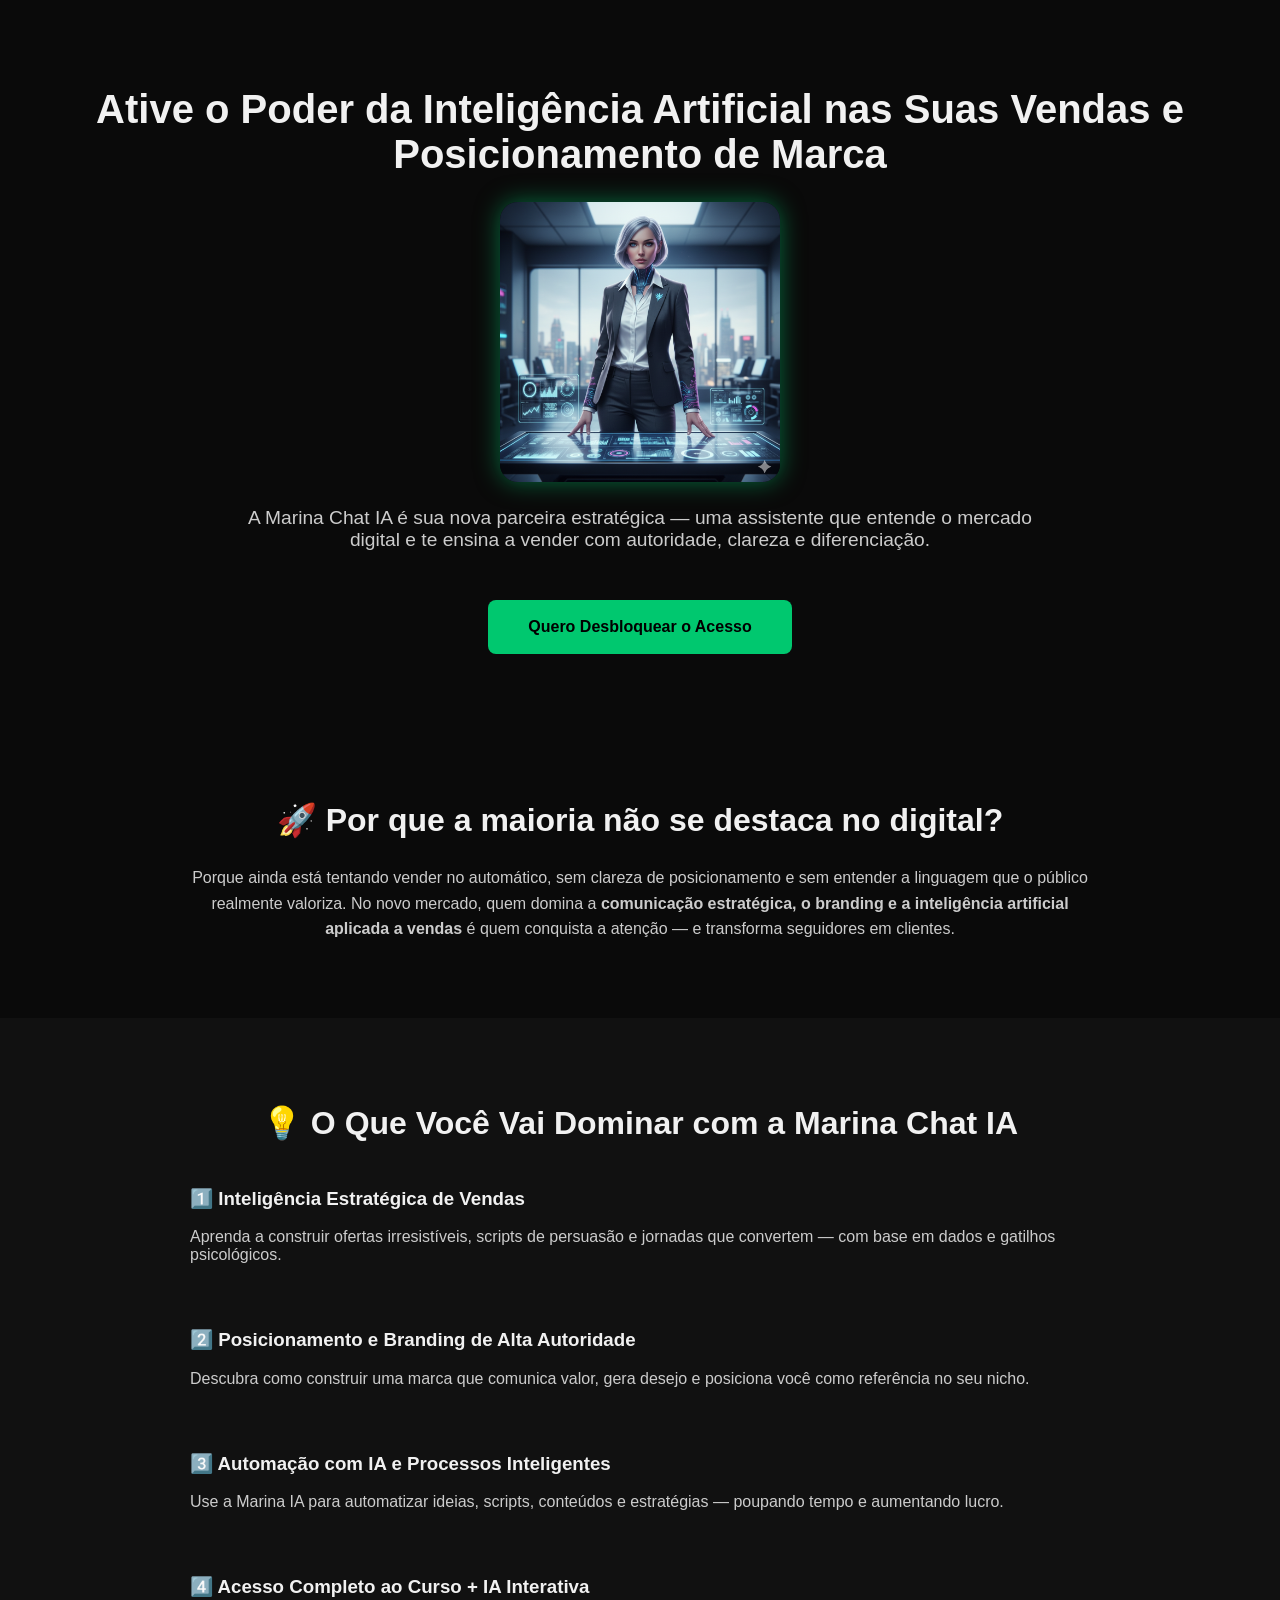
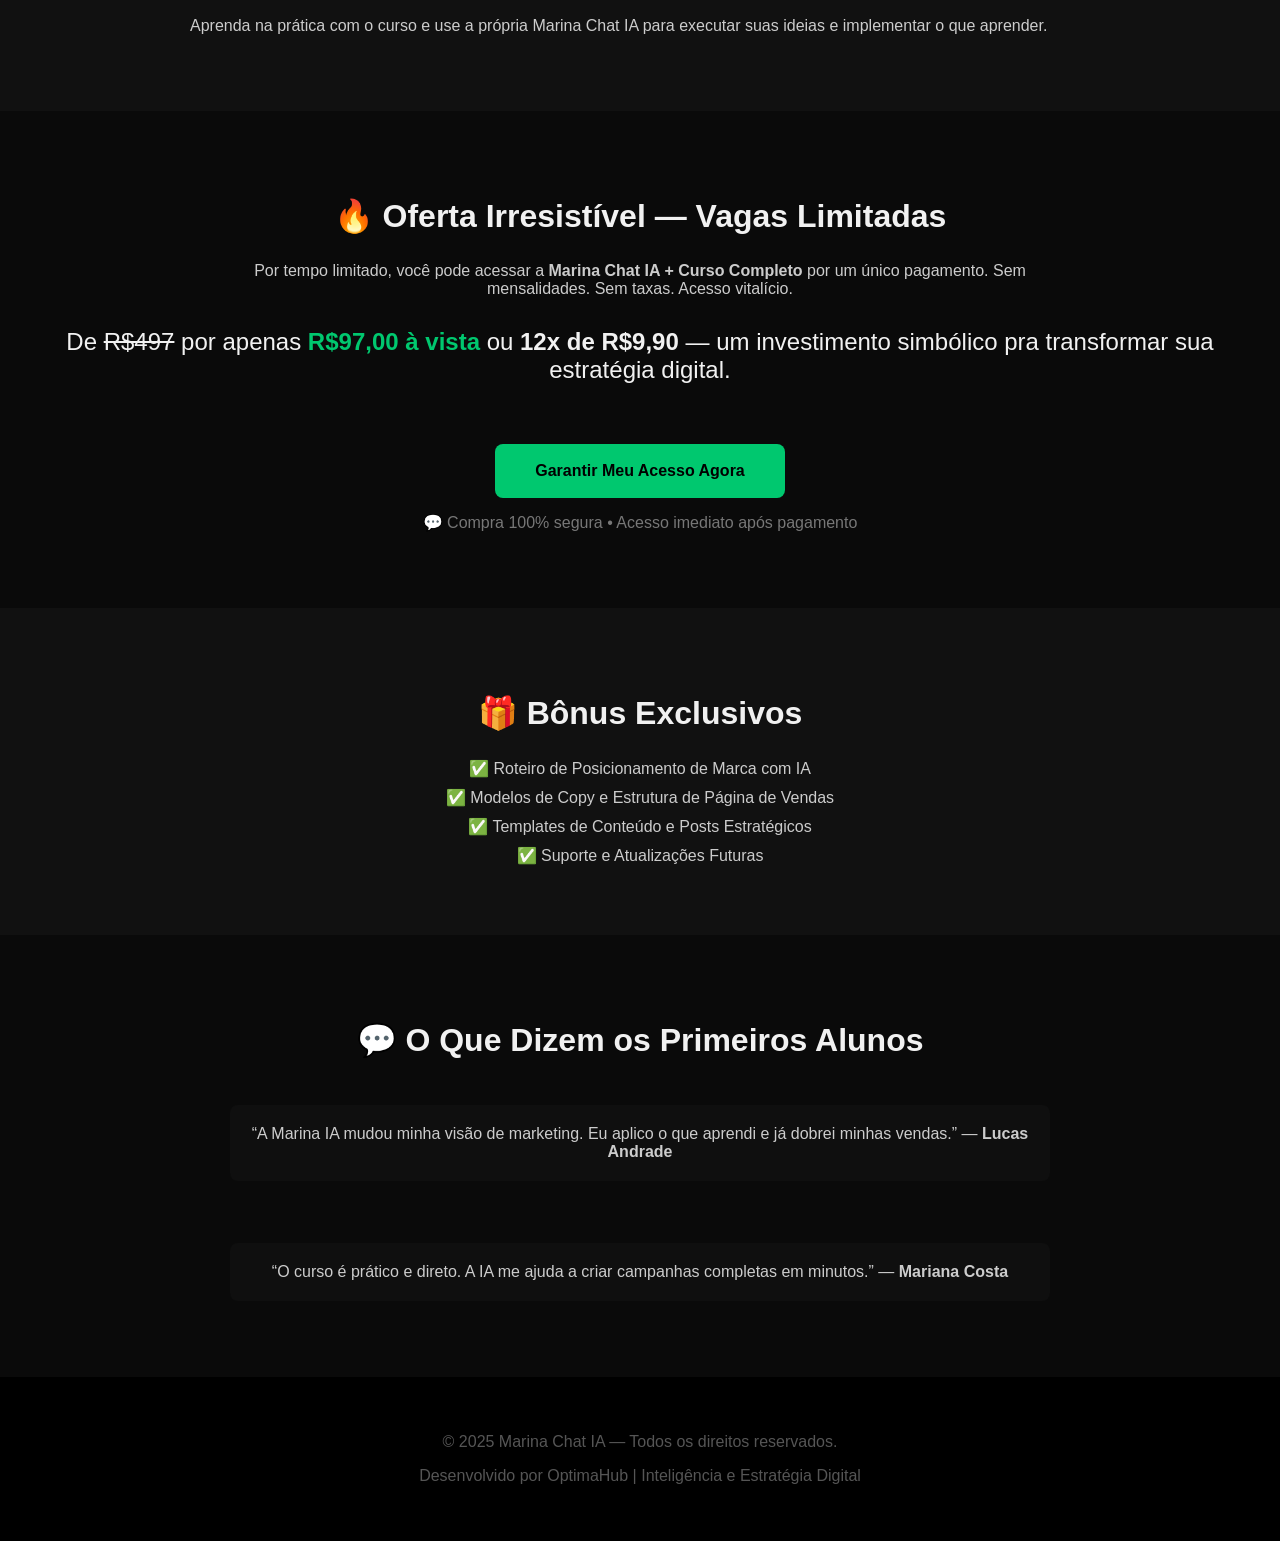
==== commit ea664fce: "Update index.html" ====
--- a/index.html
+++ b/index.html
@@ -1,98 +1,214 @@
 <!DOCTYPE html>
 <html lang="pt-BR">
 <head>
-  <meta charset="UTF-8">
-  <meta name="viewport" content="width=device-width, initial-scale=1.0">
-  <title>Marina Chat IA — Inteligência, Posicionamento e Vendas</title>
-  <meta name="description" content="Domine o mercado digital com a Marina Chat IA — Inteligência Artificial estratégica para posicionamento, vendas e diferenciação de marca.">
-  
-    <link rel="stylesheet" href="style.css"> 
-  </head>
+    <meta charset="UTF-8">
+    <meta name="viewport" content="width=device-width, initial-scale=1.0">
+    <title>Marina Chat IA — Inteligência, Posicionamento e Vendas</title>
+    <meta name="description" content="Domine o mercado digital com a Marina Chat IA — Inteligência Artificial estratégica para posicionamento, vendas e diferenciação de marca.">
+    
+    <style>
+        body {
+            font-family: 'Poppins', sans-serif;
+            background-color: #0a0a0a; /* Fundo Preto */
+            color: #f1f1f1;
+            margin: 0;
+            padding: 0;
+        }
+
+        header {
+            text-align: center; /* Centraliza todo o conteúdo do cabeçalho */
+            padding: 60px 20px;
+        }
+
+        h1 {
+            font-size: 2.5em; /* Letras Grandes no Desktop */
+            font-weight: 700;
+            margin-bottom: 25px; /* Espaçamento após o título */
+        }
+
+        /* ✨ EFEITO FUTURISTA NA IMAGEM */
+        .marina-img {
+            width: 280px;
+            border-radius: 18px;
+            margin-top: 25px;
+            box-shadow: 0 0 25px rgba(0, 200, 111, 0.5);
+            transition: all 0.4s ease;
+            cursor: pointer;
+            display: block; /* Para centralizar com margin: auto */
+            margin-left: auto;
+            margin-right: auto;
+        }
+
+        .marina-img:hover {
+            transform: scale(1.05);
+            box-shadow: 0 0 40px rgba(0, 255, 150, 0.8);
+            filter: brightness(1.2);
+        }
+
+        section {
+            padding: 60px 20px;
+        }
+
+        /* Botão CTA */
+        a.cta {
+            background: #00c86f;
+            color: #000;
+            padding: 18px 40px;
+            text-decoration: none;
+            border-radius: 8px;
+            font-weight: 700;
+            display: inline-block; /* Permite espaçamento e alinhamento */
+            transition: 0.3s;
+            margin-top: 30px; /* Espaçamento acima do botão */
+        }
+
+        a.cta:hover {
+            background: #00e37f;
+            box-shadow: 0 0 20px rgba(0, 255, 150, 0.4);
+        }
+
+        footer {
+            background: #000;
+            text-align: center;
+            padding: 40px 20px;
+            color: #555;
+        }
+
+        /* ======================================= */
+        /* ====== OTIMIZAÇÃO PARA MOBILE (Design Responsivo) ====== */
+        /* ======================================= */
+
+        @media (max-width: 600px) {
+            
+            /* Reduz o tamanho da fonte do Título Principal para caber melhor na tela */
+            h1 {
+                font-size: 1.8em;
+                line-height: 1.3;
+                padding: 0 10px;
+            }
+
+            /* CORREÇÃO FINAL DA IMAGEM: Garante o tamanho e a centralização */
+            .marina-img {
+                width: 250px;
+                height: auto; 
+                display: block; 
+                margin-left: auto; 
+                margin-right: auto; 
+                margin-top: 25px;
+            }
+
+            /* Garante que o texto de descrição sob a imagem não estique demais */
+            header p {
+                padding: 0 15px;
+            }
+
+            /* Faz com que os botões (CTA) ocupem a largura total do celular, facilitando o clique */
+            a.cta {
+                width: 90%; 
+                max-width: 350px; 
+                margin: 20px auto; 
+                box-sizing: border-box; 
+            }
+
+            /* Otimiza a visualização dos títulos nas seções */
+            section h2 {
+                font-size: 1.8em;
+            }
+
+            /* Ajusta o grid de 4 colunas da seção "O Que Você Vai Dominar" para 1 coluna (empilhando) */
+            section > div[style*="display:grid"] {
+                grid-template-columns: 1fr;
+                gap: 20px;
+                padding: 0 15px;
+            }
+        }
+    </style>
+</head>
 <body>
 
-  <header>
-    <h1>Ative o Poder da Inteligência Artificial nas Suas Vendas e Posicionamento de Marca</h1>
-    
-        <img src="marina-ia.png" 
-         alt="Marina IA Chat" 
-         class="marina-img" 
-         loading="lazy">
-
-    <p style="font-size:1.2em; color:#ccc; margin-top:25px;">
-      A Marina Chat IA é sua nova parceira estratégica — uma assistente que entende o mercado digital e te ensina a vender com autoridade, clareza e diferenciação.
-    </p>
-        <a href="https://pay.kiwify.com.br/bHlVZrh" target="_blank" class="cta">Quero Desbloquear o Acesso</a>
-  </header>
-
-  <section style="max-width:900px; margin:auto;">
-    <h2 style="font-size:2em; font-weight:600;">🚀 Por que a maioria não se destaca no digital?</h2>
-    <p style="color:#ccc; line-height:1.6;">
-      Porque ainda está tentando vender no automático, sem clareza de posicionamento e sem entender a linguagem que o público realmente valoriza.  
-      No novo mercado, quem domina a <strong>comunicação estratégica, o branding e a inteligência artificial aplicada a vendas</strong> é quem conquista a atenção — e transforma seguidores em clientes.
-    </p>
-  </section>
-
-  <section style="background:#111;">
-    <h2 style="font-size:2em; font-weight:600; text-align:center;">💡 O Que Você Vai Dominar com a Marina Chat IA</h2>
-    <div style="display:grid; gap:30px; margin-top:40px; max-width:900px; margin:auto;">
-      <div>
-        <h3>1️⃣ Inteligência Estratégica de Vendas</h3>
-        <p style="color:#ccc;">Aprenda a construir ofertas irresistíveis, scripts de persuasão e jornadas que convertem — com base em dados e gatilhos psicológicos.</p>
-      </div>
-      <div>
-        <h3>2️⃣ Posicionamento e Branding de Alta Autoridade</h3>
-        <p style="color:#ccc;">Descubra como construir uma marca que comunica valor, gera desejo e posiciona você como referência no seu nicho.</p>
-      </div>
-      <div>
-        <h3>3️⃣ Automação com IA e Processos Inteligentes</h3>
-        <p style="color:#ccc;">Use a Marina IA para automatizar ideias, scripts, conteúdos e estratégias — poupando tempo e aumentando lucro.</p>
-      </div>
-      <div>
-        <h3>4️⃣ Acesso Completo ao Curso + IA Interativa</h3>
-        <p style="color:#ccc;">Aprenda na prática com o curso e use a própria Marina Chat IA para executar suas ideias e implementar o que aprender.</p>
-      </div>
-    </div>
-  </section>
-
-  <section id="oferta" style="text-align:center;">
-    <h2 style="font-size:2em;">🔥 Oferta Irresistível — Vagas Limitadas</h2>
-    <p style="color:#ccc; margin:20px auto; max-width:800px;">
-      Por tempo limitado, você pode acessar a <strong>Marina Chat IA + Curso Completo</strong> por um único pagamento.  
-      Sem mensalidades. Sem taxas. Acesso vitalício.
-    </p>
-
-    <p style="font-size:1.5em; margin:30px 0;">
-      De <s>R$497</s> por apenas 
-      <span style="color:#00c86f; font-weight:700;">R$97,00 à vista</span> 
-      ou <strong>12x de R$9,90</strong> — um investimento simbólico pra transformar sua estratégia digital.
-    </p>
-
-        <a href="https://pay.kiwify.com.br/bHlVZrh" target="_blank" class="cta">Garantir Meu Acesso Agora</a>
-    <p style="color:#777; margin-top:15px;">💬 Compra 100% segura • Acesso imediato após pagamento</p>
-  </section>
-
-  <section style="background:#111; text-align:center;">
-    <h2 style="font-size:2em;">🎁 Bônus Exclusivos</h2>
-    <ul style="list-style:none; padding:0; max-width:800px; margin:auto; color:#ccc;">
-      <li style="margin:10px 0;">✅ Roteiro de Posicionamento de Marca com IA</li>
-      <li style="margin:10px 0;">✅ Modelos de Copy e Estrutura de Página de Vendas</li>
-      <li style="margin:10px 0;">✅ Templates de Conteúdo e Posts Estratégicos</li>
-      <li style="margin:10px 0;">✅ Suporte e Atualizações Futuras</li>
-    </ul>
-  </section>
-
-  <section style="text-align:center;">
-    <h2 style="font-size:2em;">💬 O Que Dizem os Primeiros Alunos</h2>
-    <div style="display:grid; gap:30px; max-width:900px; margin:auto; margin-top:30px;">
-      <blockquote style="background:#0f0f0f; padding:20px; border-radius:8px; color:#ccc;">“A Marina IA mudou minha visão de marketing. Eu aplico o que aprendi e já dobrei minhas vendas.” — <strong>Lucas Andrade</strong></blockquote>
-      <blockquote style="background:#0f0f0f; padding:20px; border-radius:8px; color:#ccc;">“O curso é prático e direto. A IA me ajuda a criar campanhas completas em minutos.” — <strong>Mariana Costa</strong></blockquote>
-    </div>
-  </section>
-
-  <footer>
-    <p>© 2025 Marina Chat IA — Todos os direitos reservados.</p>
-    <p>Desenvolvido por OptimaHub | Inteligência e Estratégia Digital</p>
-  </footer>
+    <header>
+        <h1>Ative o Poder da Inteligência Artificial nas Suas Vendas e Posicionamento de Marca</h1>
+        
+        <img src="marina-ia.png" 
+             alt="Marina IA Chat" 
+             class="marina-img" 
+             loading="lazy">
+
+        <p style="font-size:1.2em; color:#ccc; margin-top:25px; max-width:800px; margin-left:auto; margin-right:auto;">
+            A Marina Chat IA é sua nova parceira estratégica — uma assistente que entende o mercado digital e te ensina a vender com autoridade, clareza e diferenciação.
+        </p>
+        <a href="https://pay.kiwify.com.br/bHlVZrh" target="_blank" class="cta">Quero Desbloquear o Acesso</a>
+    </header>
+
+    <section style="max-width:900px; margin:auto; text-align:center;">
+        <h2 style="font-size:2em; font-weight:600;">🚀 Por que a maioria não se destaca no digital?</h2>
+        <p style="color:#ccc; line-height:1.6;">
+            Porque ainda está tentando vender no automático, sem clareza de posicionamento e sem entender a linguagem que o público realmente valoriza.  
+            No novo mercado, quem domina a <strong>comunicação estratégica, o branding e a inteligência artificial aplicada a vendas</strong> é quem conquista a atenção — e transforma seguidores em clientes.
+        </p>
+    </section>
+
+    <section style="background:#111;">
+        <h2 style="font-size:2em; font-weight:600; text-align:center;">💡 O Que Você Vai Dominar com a Marina Chat IA</h2>
+        <div style="display:grid; gap:30px; margin-top:40px; max-width:900px; margin:auto;">
+            <div>
+                <h3>1️⃣ Inteligência Estratégica de Vendas</h3>
+                <p style="color:#ccc;">Aprenda a construir ofertas irresistíveis, scripts de persuasão e jornadas que convertem — com base em dados e gatilhos psicológicos.</p>
+            </div>
+            <div>
+                <h3>2️⃣ Posicionamento e Branding de Alta Autoridade</h3>
+                <p style="color:#ccc;">Descubra como construir uma marca que comunica valor, gera desejo e posiciona você como referência no seu nicho.</p>
+            </div>
+            <div>
+                <h3>3️⃣ Automação com IA e Processos Inteligentes</h3>
+                <p style="color:#ccc;">Use a Marina IA para automatizar ideias, scripts, conteúdos e estratégias — poupando tempo e aumentando lucro.</p>
+            </div>
+            <div>
+                <h3>4️⃣ Acesso Completo ao Curso + IA Interativa</h3>
+                <p style="color:#ccc;">Aprenda na prática com o curso e use a própria Marina Chat IA para executar suas ideias e implementar o que aprender.</p>
+            </div>
+        </div>
+    </section>
+
+    <section id="oferta" style="text-align:center;">
+        <h2 style="font-size:2em;">🔥 Oferta Irresistível — Vagas Limitadas</h2>
+        <p style="color:#ccc; margin:20px auto; max-width:800px;">
+            Por tempo limitado, você pode acessar a <strong>Marina Chat IA + Curso Completo</strong> por um único pagamento.  
+            Sem mensalidades. Sem taxas. Acesso vitalício.
+        </p>
+
+        <p style="font-size:1.5em; margin:30px 0;">
+            De <s>R$497</s> por apenas  
+            <span style="color:#00c86f; font-weight:700;">R$97,00 à vista</span>  
+            ou <strong>12x de R$9,90</strong> — um investimento simbólico pra transformar sua estratégia digital.
+        </p>
+
+        <a href="https://pay.kiwify.com.br/bHlVZrh" target="_blank" class="cta">Garantir Meu Acesso Agora</a>
+        <p style="color:#777; margin-top:15px;">💬 Compra 100% segura • Acesso imediato após pagamento</p>
+    </section>
+
+    <section style="background:#111; text-align:center;">
+        <h2 style="font-size:2em;">🎁 Bônus Exclusivos</h2>
+        <ul style="list-style:none; padding:0; max-width:800px; margin:auto; color:#ccc;">
+            <li style="margin:10px 0;">✅ Roteiro de Posicionamento de Marca com IA</li>
+            <li style="margin:10px 0;">✅ Modelos de Copy e Estrutura de Página de Vendas</li>
+            <li style="margin:10px 0;">✅ Templates de Conteúdo e Posts Estratégicos</li>
+            <li style="margin:10px 0;">✅ Suporte e Atualizações Futuras</li>
+        </ul>
+    </section>
+
+    <section style="text-align:center;">
+        <h2 style="font-size:2em;">💬 O Que Dizem os Primeiros Alunos</h2>
+        <div style="display:grid; gap:30px; max-width:900px; margin:auto; margin-top:30px;">
+            <blockquote style="background:#0f0f0f; padding:20px; border-radius:8px; color:#ccc;">“A Marina IA mudou minha visão de marketing. Eu aplico o que aprendi e já dobrei minhas vendas.” — <strong>Lucas Andrade</strong></blockquote>
+            <blockquote style="background:#0f0f0f; padding:20px; border-radius:8px; color:#ccc;">“O curso é prático e direto. A IA me ajuda a criar campanhas completas em minutos.” — <strong>Mariana Costa</strong></blockquote>
+        </div>
+    </section>
+
+    <footer>
+        <p>© 2025 Marina Chat IA — Todos os direitos reservados.</p>
+        <p>Desenvolvido por OptimaHub | Inteligência e Estratégia Digital</p>
+    </footer>
 
 </body>
 </html>
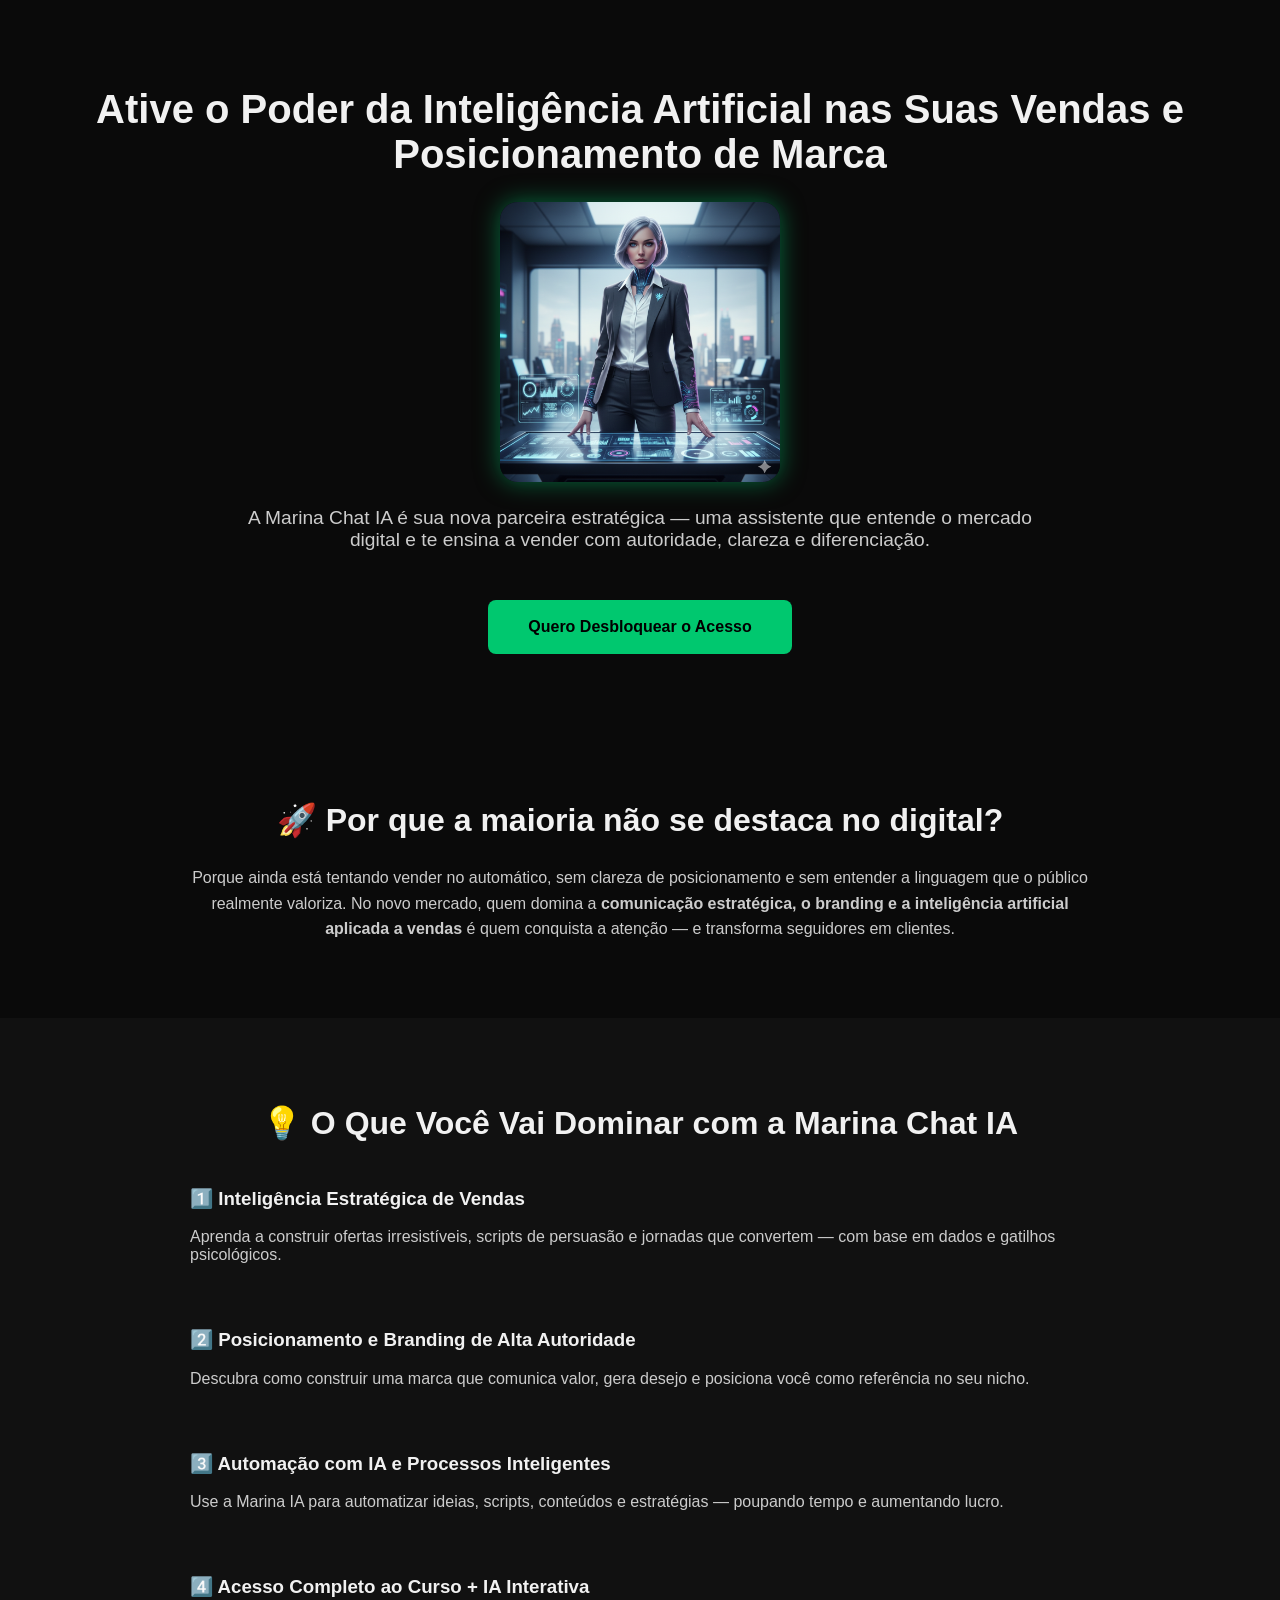
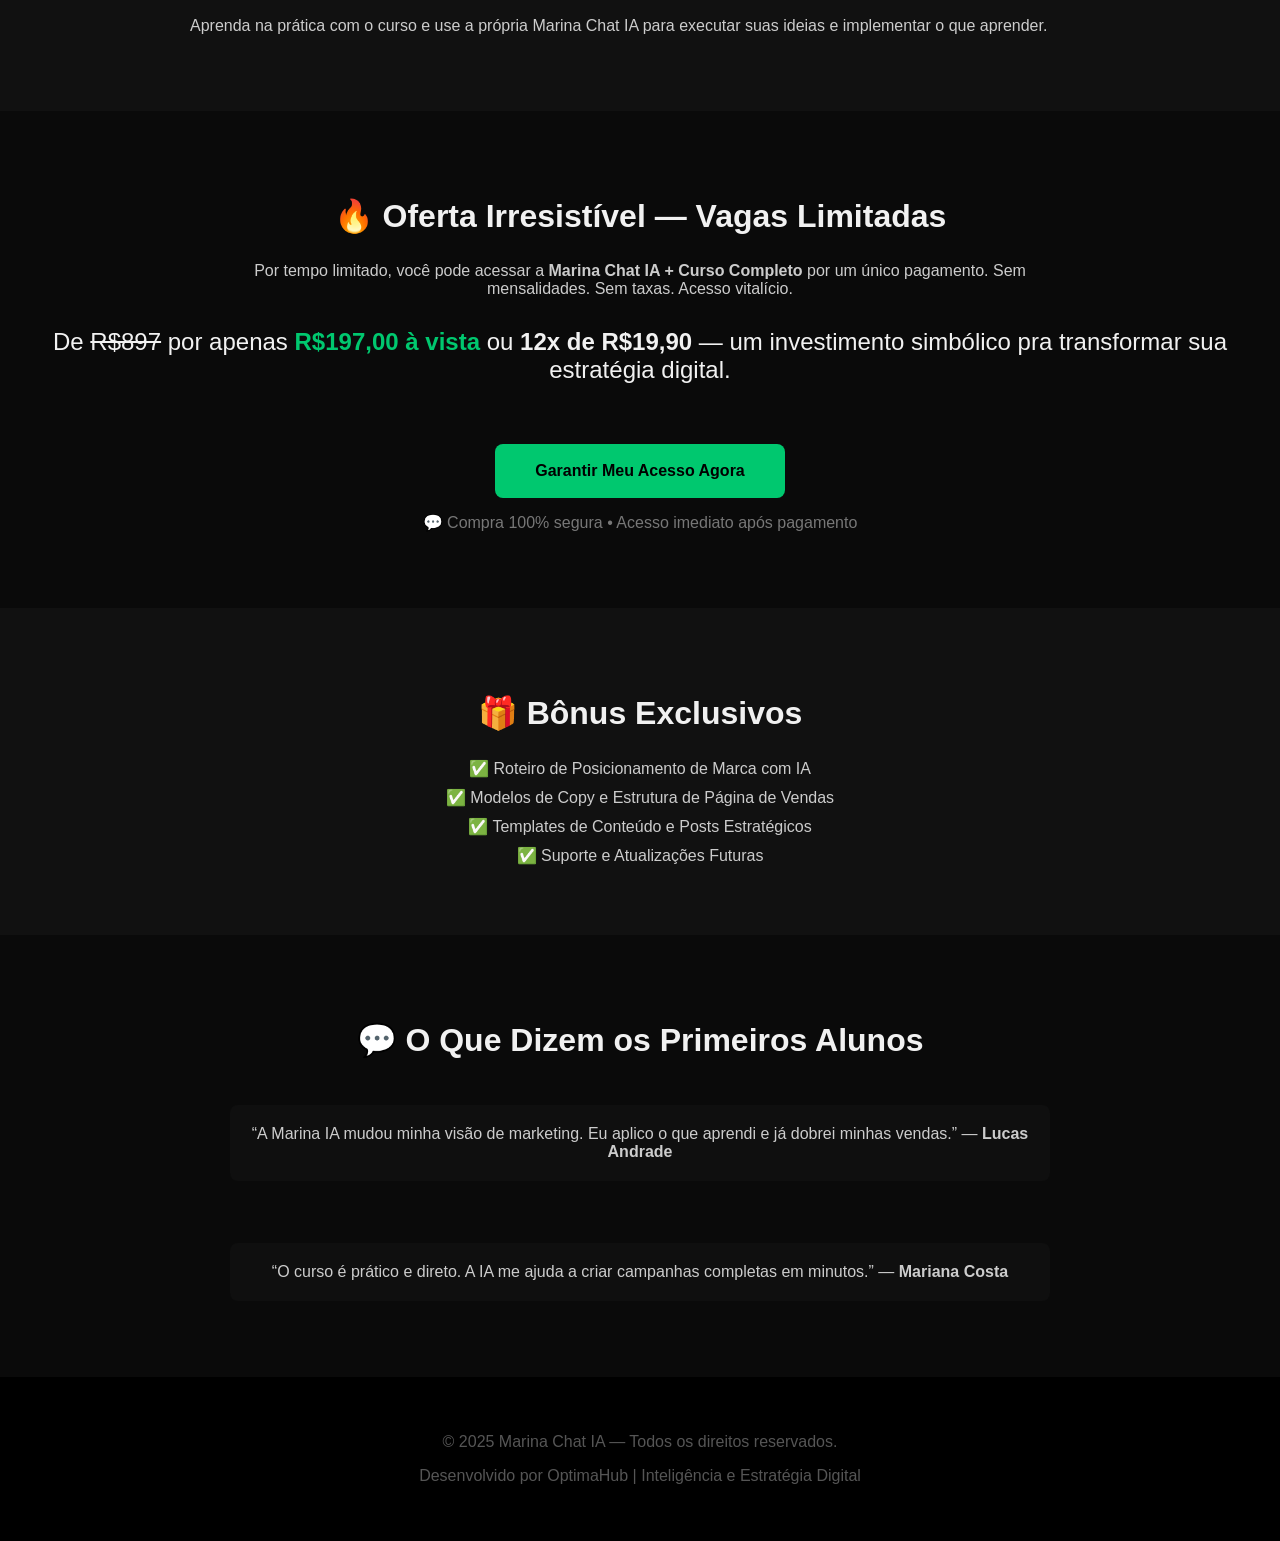
==== commit fc8974e5: "Update index.html" ====
--- a/index.html
+++ b/index.html
@@ -23,7 +23,7 @@
         h1 {
             font-size: 2.5em; /* Letras Grandes no Desktop */
             font-weight: 700;
-            margin-bottom: 25px; /* Espaçamento após o título */
+            margin-bottom: 25px;
         }
 
         /* ✨ EFEITO FUTURISTA NA IMAGEM */
@@ -34,7 +34,7 @@
             box-shadow: 0 0 25px rgba(0, 200, 111, 0.5);
             transition: all 0.4s ease;
             cursor: pointer;
-            display: block; /* Para centralizar com margin: auto */
+            display: block; /* Essencial para centralizar a imagem */
             margin-left: auto;
             margin-right: auto;
         }
@@ -57,9 +57,9 @@
             text-decoration: none;
             border-radius: 8px;
             font-weight: 700;
-            display: inline-block; /* Permite espaçamento e alinhamento */
+            display: inline-block;
             transition: 0.3s;
-            margin-top: 30px; /* Espaçamento acima do botão */
+            margin-top: 30px;
         }
 
         a.cta:hover {
@@ -87,7 +87,7 @@
                 padding: 0 10px;
             }
 
-            /* CORREÇÃO FINAL DA IMAGEM: Garante o tamanho e a centralização */
+            /* CORREÇÃO DA IMAGEM: Garante o tamanho e a centralização */
             .marina-img {
                 width: 250px;
                 height: auto; 
@@ -178,9 +178,9 @@
         </p>
 
         <p style="font-size:1.5em; margin:30px 0;">
-            De <s>R$497</s> por apenas  
-            <span style="color:#00c86f; font-weight:700;">R$97,00 à vista</span>  
-            ou <strong>12x de R$9,90</strong> — um investimento simbólico pra transformar sua estratégia digital.
+            De <s>R$897</s> por apenas  
+            <span style="color:#00c86f; font-weight:700;">R$197,00 à vista</span>  
+            ou <strong>12x de R$19,90</strong> — um investimento simbólico pra transformar sua estratégia digital.
         </p>
 
         <a href="https://pay.kiwify.com.br/bHlVZrh" target="_blank" class="cta">Garantir Meu Acesso Agora</a>
@@ -212,3 +212,4 @@
 
 </body>
 </html>
+
